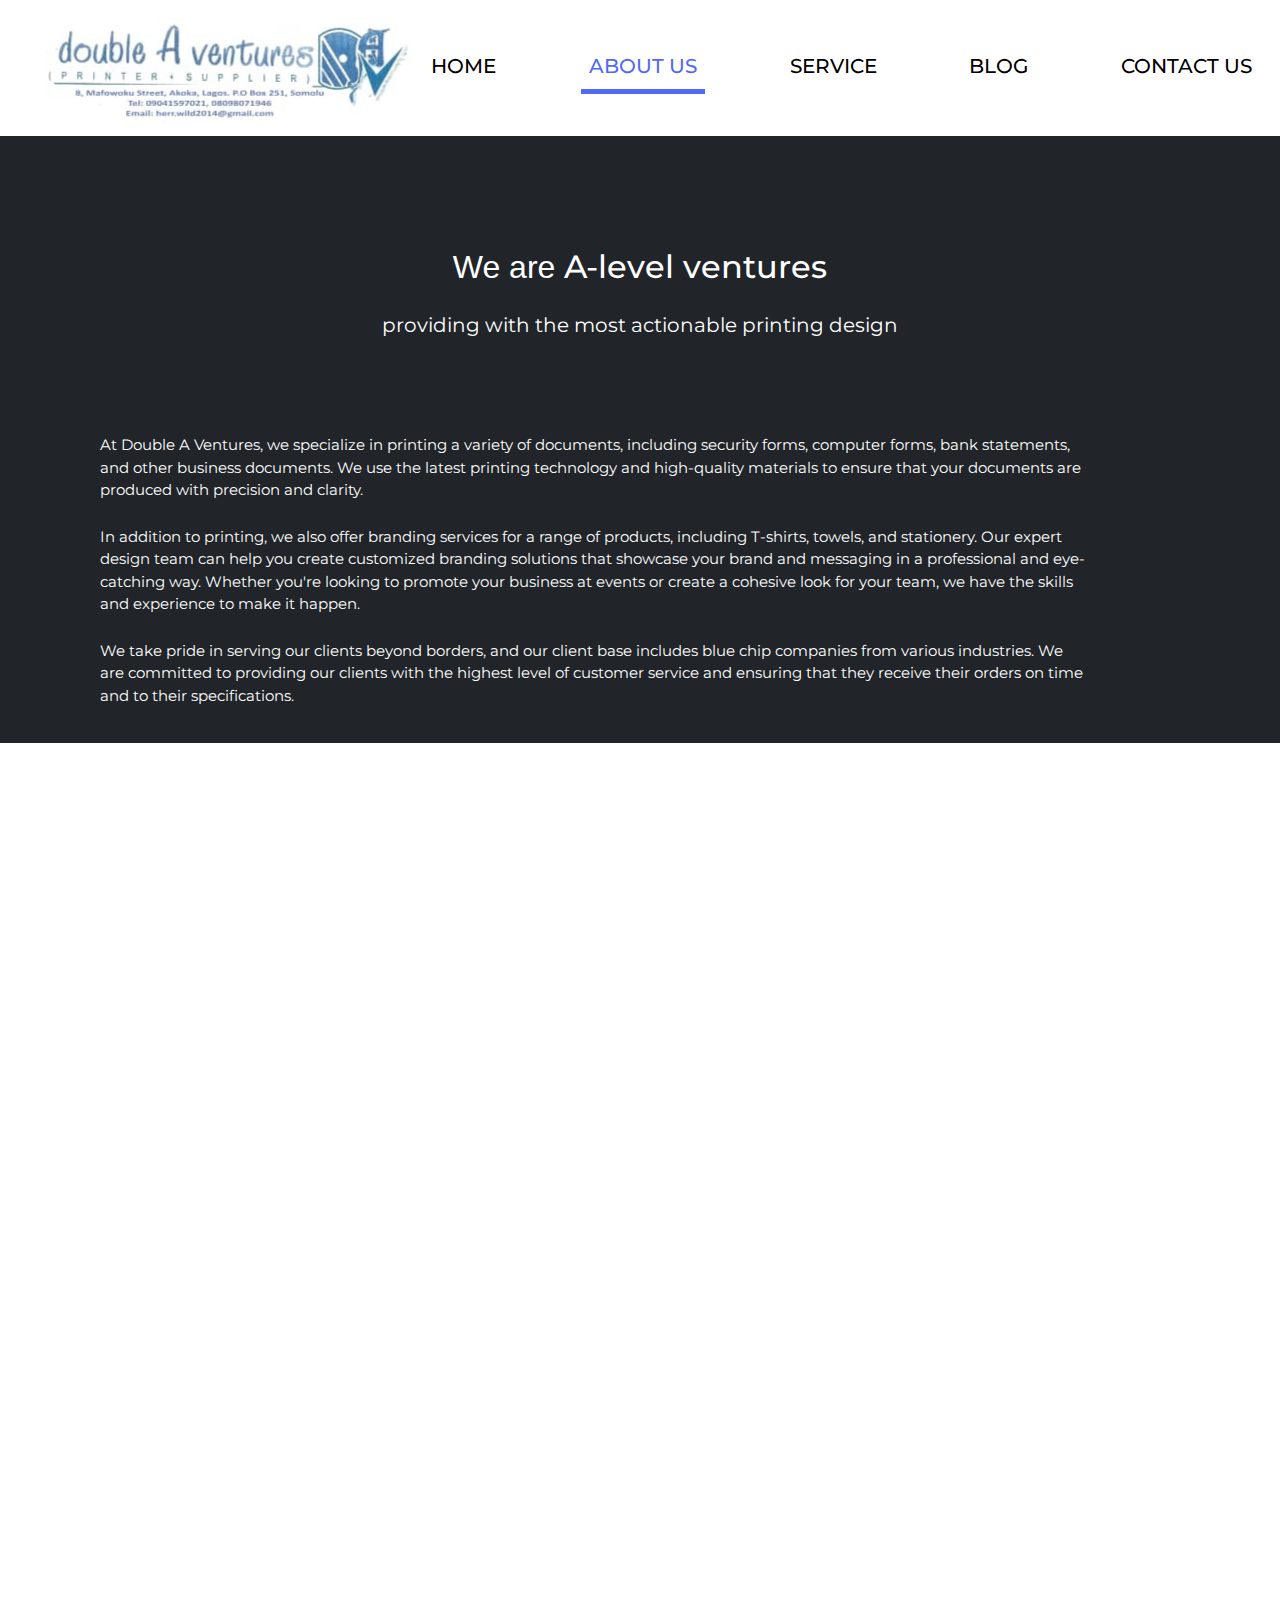
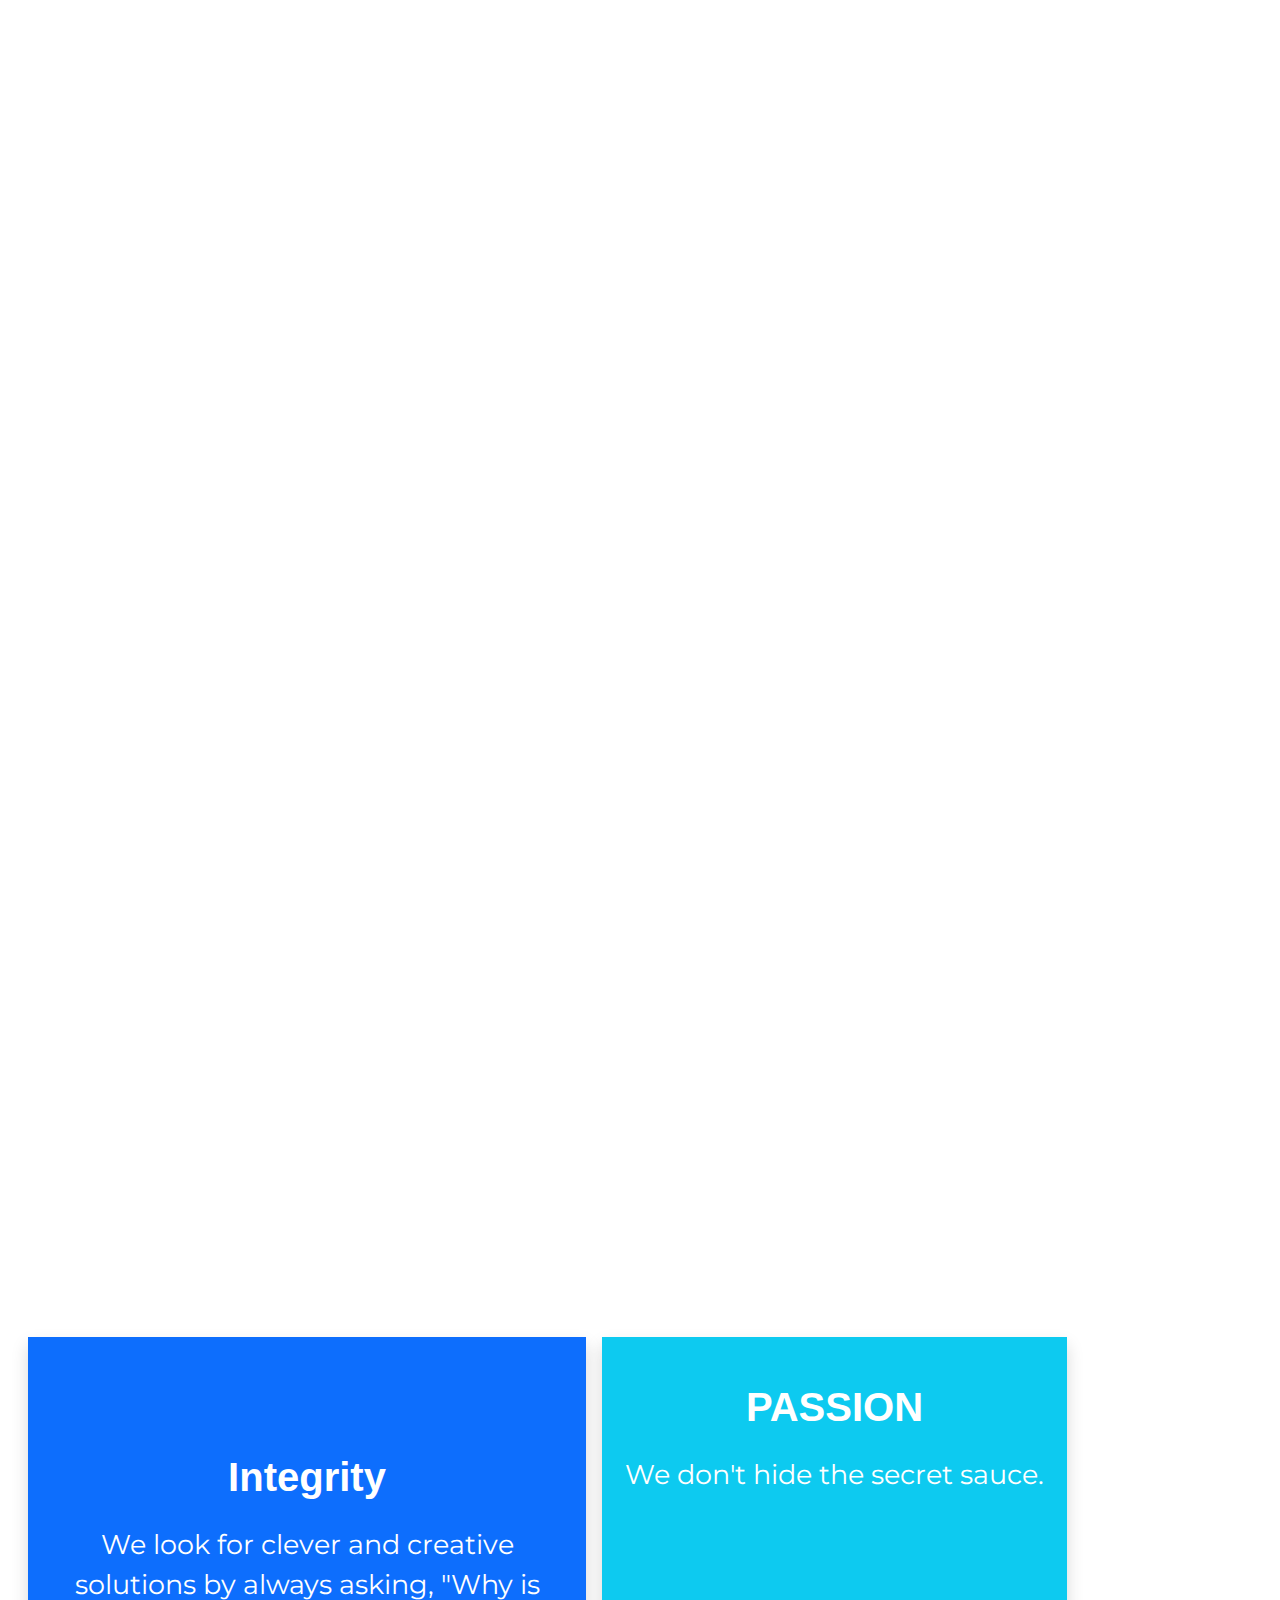
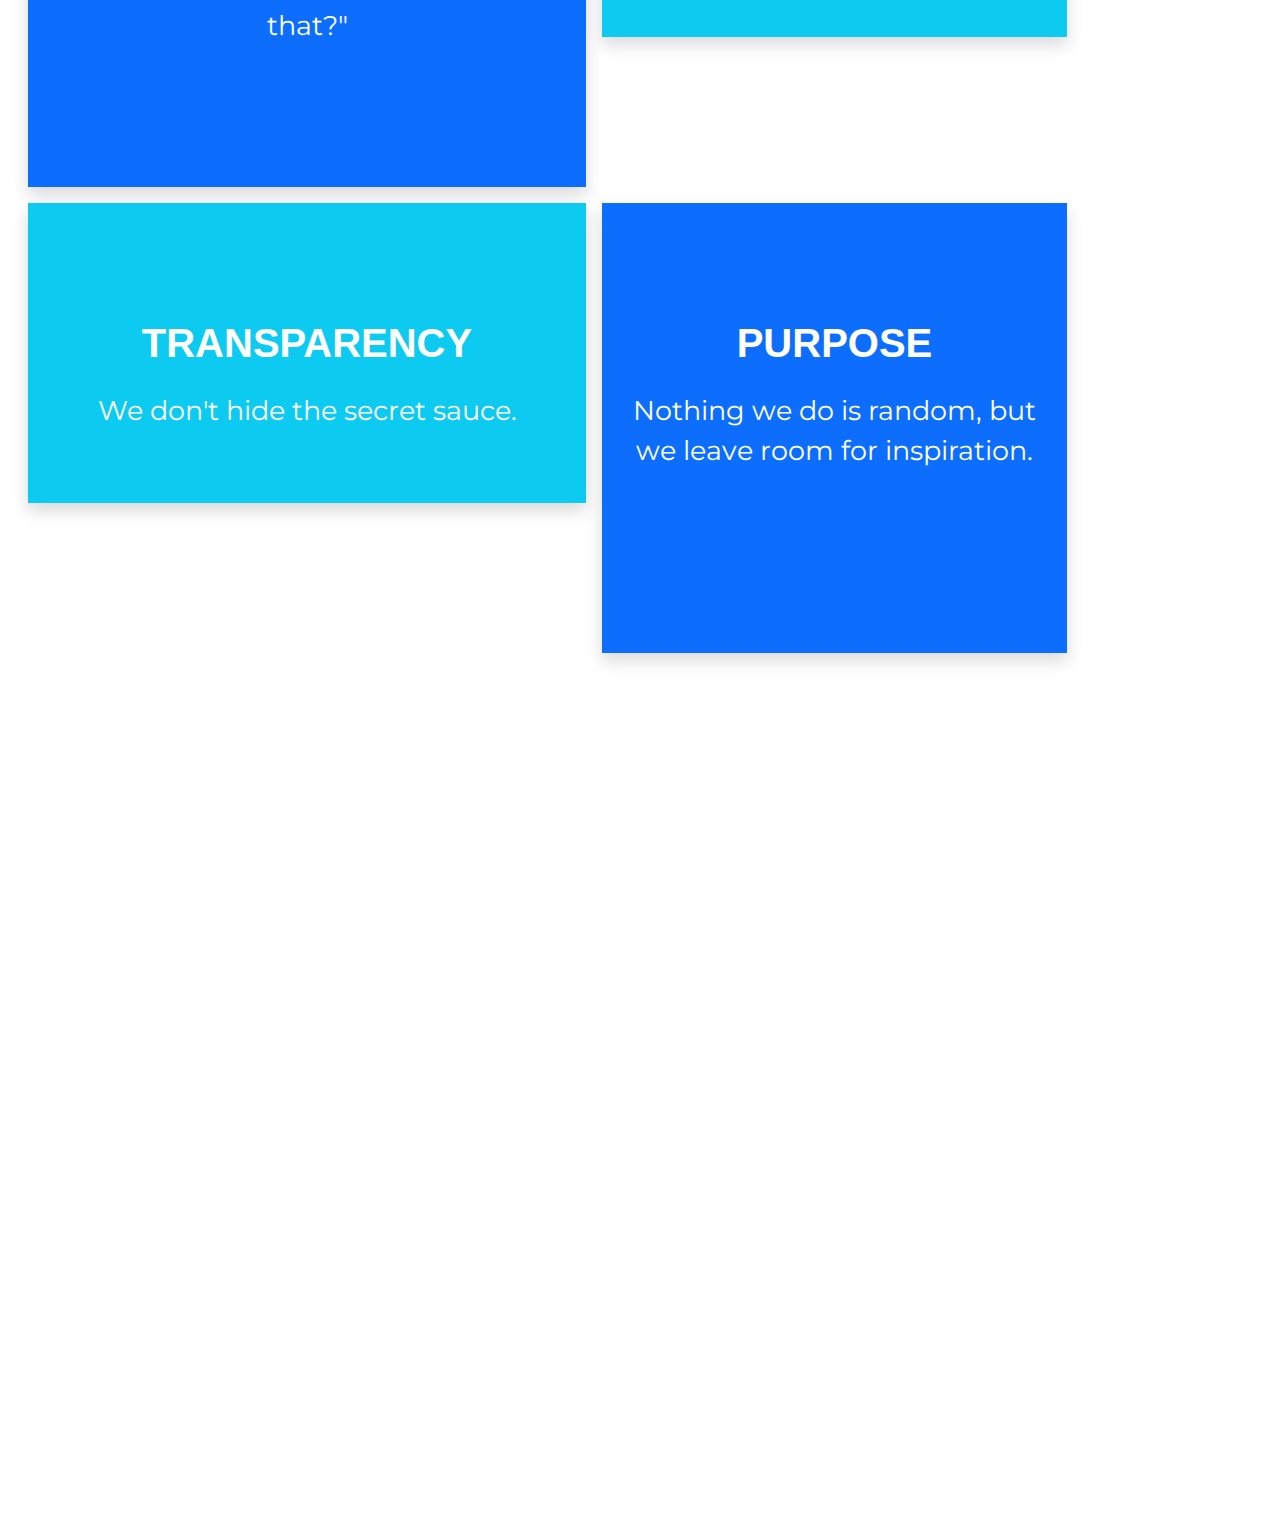
==== about.html @ 4f58f7a6 "completed" ====
<!DOCTYPE html>
<html lang="en">
<head>
    <meta charset="UTF-8">
    <meta http-equiv="X-UA-Compatible" content="IE=edge">
    <meta name="viewport" content="width=device-width, initial-scale=1.0">
    <title>Double-A-ventures</title>
    <link rel="stylesheet" href="https://cdn.jsdelivr.net/npm/bootstrap-icons@1.9.1/font/bootstrap-icons.css"
  integrity="sha384-xeJqLiuOvjUBq3iGOjvSQSIlwrpqjSHXpduPd6rQpuiM3f5/ijby8pCsnbu5S81n" crossorigin="anonymous" />
  <link href="https://cdn.jsdelivr.net/npm/bootstrap@5.0.2/dist/css/bootstrap.min.css" rel="stylesheet" integrity="sha384-EVSTQN3/azprG1Anm3QDgpJLIm9Nao0Yz1ztcQTwFspd3yD65VohhpuuCOmLASjC" crossorigin="anonymous">
  <link rel="preconnect" href="https://fonts.googleapis.com">
  <link rel="preconnect" href="https://fonts.gstatic.com" crossorigin>
  <!--Remix Icon-->
  <link href="https://cdn.jsdelivr.net/npm/remixicon@2.2.0/fonts/remixicon.css" rel="stylesheet">
  
  <!--Importing Montserat Font from google font. 300, 400, 500, 600, 800-->
  <link rel="preconnect" href="https://fonts.googleapis.com">
  <link rel="preconnect" href="https://fonts.gstatic.com" crossorigin>
  <link href="https://fonts.googleapis.com/css2?family=Montserrat:wght@300;400;500;600;800&display=swap"
  rel="stylesheet">
  <link rel="stylesheet" href="./assets/style/index.css">
  <link rel="stylesheet" href="./assets/style/about.css">
  <link href="assets/css/style.css" rel="stylesheet">



  <link href="./assets/images/1678299856452.jpg" rel="icon">
  <link href="./assets/images/1678299856452.jpg" rel="apple-touch-icon">




  <!-- Vendor CSS Files -->
  <link href="assets/vendor/aos/aos.css" rel="stylesheet">
  <link href="assets/vendor/bootstrap/css/bootstrap.min.css" rel="stylesheet">
  <link href="assets/vendor/bootstrap-icons/bootstrap-icons.css" rel="stylesheet">
  <link href="assets/vendor/boxicons/css/boxicons.min.css" rel="stylesheet">
  <link href="assets/vendor/glightbox/css/glightbox.min.css" rel="stylesheet">
  <link href="assets/vendor/remixicon/remixicon.css" rel="stylesheet">
  <link href="assets/vendor/swiper/swiper-bundle.min.css" rel="stylesheet">






  <body>
  <!--Nav Bar-->
  <nav class="navbar navbar-expand-lg">
    <div class="container-fluid d-flex">
      <header class="overflow-hidden d-flex justify-content-center align-items-center flex-grow-1 flex-lg-grow-0">
        <img src="./assets/images/1678299856452.jpg" alt="" class="animated">
      </header>
      <div
        class="onsmall-device d-flex flex-row justify-content-around align-items-center flex-grow-1 py-2 d-lg-none flex-wrap">
        <button class="navbar-toggler" type="button" data-bs-toggle="collapse" data-bs-target="#navbarNav">
          <span class="ri-menu-line fs-2 custom-icon menu-icon"></span>
        </button>
        <div class="d-sm-block d-lg-none service-nav">
          <a href="service.html">SERVICE</a>
        </div>
        <div class="d-sm-block d-lg-none contact-nav">
          <a href="contact.html">CONTACT</a>
        </div>
        <div class="d-sm-block d-lg-none phone-nav">
          <span class="ri-phone-line fs-3 custom-icon"></span>
        </div>
      </div>
      <div class="collapse navbar-collapse d-lg-flex" id="navbarNav">
        <ul class="navbar-nav d-lg-flex justify-content-between flex-grow-1 px-2">
          <li class="nav-item">
            <a class="nav-link  fs-5" href="index.html">HOME</a>
          </li>
          <li class="nav-item">
            <a class="nav-link active fs-5" href="about.html">ABOUT US</a>
          </li>
          <li class="nav-item">
            <a class="nav-link fs-5" href="service.html">SERVICE</a>
          </li>
          <li class="nav-item">
            <a class="nav-link fs-5" href="#">BLOG</a>
          </li>
          <li class="nav-item">
            <a class="nav-link fs-5" href="contact.html">CONTACT US</a>
          </li>
        </ul>
      </div>
    </div>
  </nav>


  <main class="">
<div class="fifth container-fluid bg-dark text-white py-3" data-aos="fade-up" data-aos-delay="200">
    <h3 class="text-center fs-2 pt-5 mt-5">We are <span>A-level ventures</span></h3>
    <p class="text-center pt-3" style="font-size: 20px;">providing with the most actionable printing design</p>

    <div class="d-lg-flex justify-content-around  seventh">

<div>
<img src="https://d1nuzn6tpp7gri.cloudfront.net/public/pictures/W1siZiIsIjIwMjEvMDUvMDUvMDUvNTUvNTMvNDAyZDVhOTEtZTMwMy00MTc0LTkyMTAtN2Q3YmQxMDM4ZmI1L0dyb3VwIDRAMngucG5nIl1d/9695760c59b32b16/Group%204%402x.png?name=Group+4%402x" alt="">

</div>
<div>
  <p class="py-lg-1 py-sm-2 px-sm-2 " style="padding-top: 30px;">At Double A Ventures, we specialize in printing a variety of documents, including security forms, computer forms, bank statements, and other business documents. We use the latest printing technology and high-quality materials to ensure that your documents are produced with precision and clarity.

  </p>
  <p class="py-lg-1   px-sm-2 ">In addition to printing, we also offer branding services for a range of products, including T-shirts, towels, and stationery. Our expert design team can help you create customized branding solutions that showcase your brand and messaging in a professional and eye-catching way. Whether you're looking to promote your business at events or create a cohesive look for your team, we have the skills and experience to make it happen.</p>
  <p class="py-lg-1  py-2 px-sm-2 ">We take pride in serving our clients beyond borders, and our client base includes blue chip companies from various industries. We are committed to providing our clients with the highest level of customer service and ensuring that they receive their orders on time and to their specifications.</p>

</div>

    </div>
</div>


<div class="eight container-fluid  mt-5" data-aos="fade-up">
  <h1 class="fs-1 text-center fw-bold">We are more than a printing agency</h1>
  <ol class="">
    <li>At Double A Ventures, we are more than just a printing agency. We are a full-service branding, printing, and marketing agency that specializes in helping businesses of all sizes achieve their goals. We take a holistic approach to our services, ensuring that every aspect of your branding and marketing strategy is covered.</li>
    
    <li>We pride ourselves on offering a range of services that go beyond just printing. In addition to printing, we also offer branding services for a range of products, including T-shirts, towels, and stationery. We can also help you with marketing services, such as social media management, email marketing, and content creation. Our goal is to be a one-stop-shop for all of your branding and marketing needs.</li>
    <li>At Double A Ventures, we are committed to providing our clients with the highest level of customer service. We understand that our clients are busy running their businesses, which is why we make the process as easy and hassle-free as possible. From the initial consultation to the final delivery, we will work with you every step of the way to ensure that your project is completed to your satisfaction.</li>
  
  </ol>
  </div>
  <div class="container row mx-lg-1" data-aos="fade-right">
<div class="col-lg-4 col-sm-6 py-sm-2">
<img src="https://images.pexels.com/photos/191430/pexels-photo-191430.jpeg?auto=compress&cs=tinysrgb&w=1260&h=750&dpr=2" alt="" class="img-fluid">

</div>
<div class="col-lg-4 col-sm-6 py-sm-2">
<img src="https://images.pexels.com/photos/428340/pexels-photo-428340.jpeg?auto=compress&cs=tinysrgb&w=600" alt="" class="img-fluid">

</div>
<div class="col-lg-4 col-sm-6 py-sm-2">
<img src="https://images.pexels.com/photos/1765033/pexels-photo-1765033.jpeg" alt="" class="img-fluid">
</div>

  </div>



  <div class="container mt-5 text-center tenth" data-aos="fade-left">
    <div class="section-title">
      <h2>Our story</h2>
    </div>
    <p class="pt-2"> Our story begins several years ago when a group of passionate professionals came together with a shared vision of creating a company that could help businesses of all sizes achieve their goals. We wanted to create a one-stop-shop for branding, printing, and marketing solutions that could meet the unique needs of each of our clients.</p>
    <p class="pt-2">Over time, we expanded our services to include a wide range of branding, printing, and marketing solutions. We invested in the latest technology and equipment to ensure that our clients always received the best quality products. We also hired a team of experienced professionals who shared our commitment to excellence and customer satisfaction.</p>
    <p class="pt-2">Today, Double A Ventures is a leading provider of branding, printing, and marketing solutions. We work with businesses of all sizes, from startups to blue chip companies, and we serve clients beyond borders. We are proud of our reputation for delivering exceptional service and quality products, and we are always looking for new ways to innovate and stay ahead of the curve.</p>


  </div>


  <div class="container-fluid" data-aos="fade-up">
    <div class="eleventh">
<h1 class="h1 text-center fw-bold">Some of the companies we've worked with</h1>
<div class="row twelve">


<img src="https://i-invdn-com.investing.com/logos/investing-com-logo-2022.png" alt="" class="">

    <img src="https://afshltd.com/wp-content/uploads/2020/12/cropped-afsh_logo_main.png" alt="" class="">

 
    <img src="[data-uri]" alt="" class="">


    <img src="https://www.toweraig.com/public/image/menu/logo/logo.png" alt="" class="">

<img src="https://www.learnafricaplc.com/img/logo.jpg" alt="" class="">


<img src="http://ngrwahum.com/views/default/skin/default/images/logo.png" alt="" class="">
<img src="[data-uri]" alt="" class="">


<img src="https://fangroup.com.ng/dev/wp-content/uploads/2020/10/ng-firsta-logo.png" alt="" class="">


<img src="https://www.nigerbiscuit.com/images/logo.png" alt="" class="">


<img src="https://www.nibbanksc.com/wp-content/uploads/2022/03/LOGO-SETS-AND-STYLE-01.png" alt="" class="">


<img src="[data-uri]" alt="" class="">

<img src="https://toyotanigeria.com/wp-content/uploads/2020/12/toyota-1.png" alt="" class="img-fluid">



  <img src="[data-uri]" alt="" class="img-fluid">

</div>
  </div>

  </div>



<div class="container p-4 d-lg-flex justify-content-around mt-5 thirteen shadow  " data-aos="fade-left">
<img src="https://www.yokellocal.com/hubfs/About/yokel-local-about-us-our-mission.jpg" alt="" class="img-fluid px-lg-5 ">
  <div >
<h2 class="h2 text-info fw-bold pt-2">OUR MISSION</h2>
<hr>
<p class="pt-2 fs-4">As an ROI-focused Printing agency, we help businesses grow through online education, training, collaboration, and execution.</p>
<p class="pt-4">We experience success through the success of our clients.</p>
    </div>
  </div>


<div class="container text-center mt-5 fourteen mb-5"data-aos="fade-right">
<h5 class="h3 text-primary fw-bold"> Our core values</h5>
<p>Our principles are the core of Yokel Local. They help drive every decision we make and every interaction we have with our clients.</p>
 

</div>



<div class="container row mx-sm-2 shift ">

<div class="text-center bg-primary shadow p-3 col-lg-6 m-lg-2  mb-sm-2 tall col-sm-7">
  <h1 class="h1 text-white pb-3 drop fw-bold text-capitalize" >Integrity</h1>
  <p class="text-white drop">We look for clever and creative solutions by always asking, "Why is that?"</p>
</div>

<div class="text-center bg-info p-3 col-lg-5 m-lg-2  col-sm-7 mb-sm-2 short shadow">
  <h1 class="h1 text-white pb-3 drop-2 fw-bold text-capitalize">PASSION</h1>
  <p class="text-white drop-2">We don't hide the secret sauce.</p>
</div>


<div class="text-center bg-info p-3 col-lg-6 m-lg-2 col-sm-7 mb-sm-2 short shadow ">
  <h1 class="h1 text-white pb-3 drop fw-bold text-capitalize ">TRANSPARENCY</h1>
  <p class="text-white drop">We don't hide the secret sauce.</p>
</div>


<div class="text-center bg-primary p-3 col-lg-5 m-lg-2 col-sm-7 mb-sm-3 tall shadow" >
  <h1 class="h1 text-white pb-3 drop fw-bold text-capitalize">PURPOSE</h1>
  <p class="text-white drop">Nothing we do is random, but we leave room for inspiration.</p>
</div>


</div>



<article class="container  d-lg-flex px-lg-0 py-5" data-aos="fade-up">
  <div class="row overflow-hidden">
    <div class="col-12 col-lg-6">
      <div class="shadow p-3">
      <p>
        <span class="fs-2 fw-bold d-block py-2">Subscribe Today</span>
        Stay up to date on new product releases, receive exclusive
        savings, product and gear giveaways, and much more. Simply join by
        filling out the fields below.
      </p>
      <form class="border contact-form p-3">
        <label for="user-email" class="ps-1">Email</label>
        <input
          type="email"
          name="email"
          id="user-email"
          class="form-control"
        />
        <label for="zip-code" class="ps-1 mt-3">Zip Code</label>
        <input
          type="number"
          name="zipCode"
          id="zip-code"
          class="form-control"
        />
        <button
          id="signUpBtn"
          class="btn-lg my-3 px-4 py-2 btn-theme-control btn-outline-primary "
        >
          Sign up
        </button>
      </form>
      </div>
    </div>

    <div class="col-12 col-lg-6">
      <img src="https://thumbs.dreamstime.com/b/printing-machine-26998051.jpg" class="contact-img" />
    </div>
  </div>
</article>
<!--Last Article-->

<footer id="footer" data-aos="fade-right">

   

  <div class="footer-top">
    <div class="container">
      <div class="row">

        <div class="col-lg-3 col-md-6 footer-contact">
          <h3>A-level-ventures</h3>
          
            <strong>Phone:</strong> 09041597021<br>
            <strong>Email:</strong> herr.wild2014@gmail.com<br>
          </p>
        </div>

        <div class="col-lg-3 col-md-6 footer-links">
          <h4>What we do</h4>
          <ul>
            <li><i class="bx bx-chevron-right"></i> <a href="#">Car branding</a></li>
            <li><i class="bx bx-chevron-right"></i> <a href="#">Finishing </a></li>
            <li><i class="bx bx-chevron-right"></i> <a href="#">Printing</a></li>
            <li><i class="bx bx-chevron-right"></i> <a href="#">Bill-board branding</a></li>
            <li><i class="bx bx-chevron-right"></i> <a href="#">Co-operate gift items</a></li>
          </ul>
        </div>

        <div class="col-lg-3 col-md-6 footer-links">
          <h4>Contact Us</h4>
          <ul>
            <li><i class="bx bx-chevron-right"></i> <a href="#">09041597021</a></li>
            <li><i class="bx bx-chevron-right"></i> <a href="#">08098071946</a></li>
            <li><i class="bx bx-chevron-right"></i> <a href="#">Whatsapp(09041597021)</a></li>
            <li><i class="bx bx-chevron-right"></i> <a href="#">herr.wild2014@gmail.com</a></li>
            <li><i class="bx bx-chevron-right"></i> <a href="#">Graphic Design</a></li>
          </ul>
        </div>

        <div class="col-lg-3 col-md-6 footer-links">
          <h4>Our Social Networks</h4>
          <p>Cras fermentum odio eu feugiat lide par naso tierra videa magna derita valies</p>
          <div class="social-links mt-3">
            <a href="#" class="twitter"><i class="bx bxl-twitter"></i></a>
            <a href="#" class="facebook"><i class="bx bxl-facebook"></i></a>
            <a href="#" class="instagram"><i class="bx bxl-instagram"></i></a>
            <a href="#" class="google-plus"><i class="bx bxl-skype"></i></a>
            <a href="#" class="linkedin"><i class="bx bxl-linkedin"></i></a>
          </div>
        </div>

      </div>
    </div>
  </div>

 
</footer><!-- End Footer -->

  </main>





  <div id="preloader"></div>
  <a href="#" class="back-to-top d-flex align-items-center justify-content-center"><i class="bi bi-arrow-up-short"></i></a>

  <!-- Vendor JS Files -->
  <script src="assets/vendor/aos/aos.js"></script>
  <script src="assets/vendor/bootstrap/js/bootstrap.bundle.min.js"></script>
  <script src="assets/vendor/glightbox/js/glightbox.min.js"></script>
  <script src="assets/vendor/isotope-layout/isotope.pkgd.min.js"></script>
  <script src="assets/vendor/swiper/swiper-bundle.min.js"></script>
  <script src="assets/vendor/waypoints/noframework.waypoints.js"></script>
  <script src="assets/vendor/php-email-form/validate.js"></script>



  <script src="assets/js/main.js"></script>
  <!-- <script src="https://cdn.jsdelivr.net/npm/bootstrap@5.0.2/dist/js/bootstrap.bundle.min.js"
  integrity="sha384-MrcW6ZMFYlzcLA8Nl+NtUVF0sA7MsXsP1UyJoMp4YLEuNSfAP+JcXn/tWtIaxVXM"
  crossorigin="anonymous"></script> -->
    <script src="./assets/js/index.js"></script>
<body>
    
</body>
</html>
---- assets/style/index.css ----
* {
  margin: 0;
  padding: 0;
  box-sizing: border-box;
  font-family: Montserrat, sans-serif;
}
a{
  color: white;
}
:root {
  --primary-color: #5069f8;
  --light-color: white;
  --header-bg-color: rgba(225, 225, 225, 0);
  --dark-color: black;
}

a {
  text-decoration: none;
}

.navbar {
  background-color: var(--header-bg-color);
}

.navbar .navbar-nav .nav-link {
  color: var(--dark-color);
  font-weight: 500;
  text-decoration: none;
}

.navbar .navbar-nav .nav-link:hover,
.navbar .navbar-nav .nav-link.active{
    color: var(--primary-color);
    border-bottom: 5px solid var(--primary-color);
}

.service-nav,
.contact-nav {
  background-color: var(--primary-color);
  padding: 10px;
  color: var(--light-color);
}

.menu-icon {
  color: var(--primary-color);
}

.service-nav a,
.contact-nav a {
  text-decoration: none;
  color: var(--light-color);
}

.service-nav a:focus,
.contact-nav a:focus,
.service-nav a:active,
.contact-nav a:active {
  color: var(--light-color);
}

.service-nav:hover,
.contact-nav:hover {
  opacity: 0.4;
}

#entryBoard{
    border-bottom-right-radius: 100px;
    overflow: hidden;
}

#entryBoard .carousel-inner .carousel-item img{
    height: 500px;
    object-fit: cover;
}

#firstCarousel, #secondCarousel, #thirdCarousel{
    background-position: center;
    background-repeat: no-repeat;
    background-size: cover;
    height: 500px;
}

#firstCarousel{
    background-image: url("https://images.ctfassets.net/ao073xfdpkqn/5pNFR1PZXz1ihYVw3WQrg2/cd1ad5dbef39b75f4ab3ebcd4bc7f9d4/dark-colorful-booklets-2400x1600.jpg?w=1200&h=800&fm=avif");
}
#secondCarousel{
    background-image: url("https://images.pexels.com/photos/2983401/pexels-photo-2983401.jpeg?auto=compress&cs=tinysrgb&w=1260&h=750&dpr=1");
}
#thirdCarousel{
    background-image: url("https://images.pexels.com/photos/7015073/pexels-photo-7015073.jpeg?auto=compress&cs=tinysrgb&w=600");
}

.entry-board-btn{
    position: relative;
    width: 25vw;
    background-color: var(--primary-color);
    border-color: var(--light-color);
}

.carousel-btn{
    position: absolute;
    height: 500px;
}

@media (max-width: 992px) {
    .entry-board-btn{
        width: fit-content;
    }
}

.customAnimation{
    transform : translateX(-50px);
    opacity: 0;
    transition: all 0.5s;
}

.customAnimation:nth-child(1){
    transition-delay: 100ms;
}
.customAnimation:nth-child(2){
    transition-delay: 300ms;
}
.customAnimation:nth-child(50){
    transition-delay: 600ms;
}

.show{
    transform : translateX(0px);
    opacity: 1;
    transition: all 0.5s;
}

.carouselContentContainer{
    padding-left: 12vw;
    padding-right: 12vw;
}


/* Fawaz's Styling */

.first {
  background: url(https://images.ctfassets.net/ao073xfdpkqn/5pNFR1PZXz1ihYVw3WQrg2/cd1ad5dbef39b75f4ab3ebcd4bc7f9d4/dark-colorful-booklets-2400x1600.jpg?w=1200&h=800&fm=avif);
  background-repeat: no-repeat;
  background-position: center;
  background-size: cover;
  width: 100%;
  border-bottom-right-radius: 100px;
}
.third {
  background: url(https://img.freepik.com/free-vector/white-abstract-background_23-2148810113.jpg?size=626&ext=jpg&ga=GA1.2.329674883.1673356560&semt=ais);
  background-repeat: no-repeat;
  background-position: center;
  background-size: cover;
  width: 100%;
  border-bottom-right-radius: 100px;
}

.first p {
  max-width: 480px;
  margin: 0 auto;
  font-size: 20px;
}
.first button {
  border: none;
  cursor: pointer;
}

.first button:hover {
  background-color: rgb(252, 252, 252);
  transition: 0.3s ease-in-out;
}
.third h3 {
  font-size: 30px;
  font-weight: 700;
  color: rgb(87, 118, 255);
}
.fourth h3 {
  font-size: 30px;
  font-weight: 700;
  color: rgb(87, 118, 255);
}

button {
  background-color: white;
  color: black;
  border: none;
  padding: 10px 20px;
  border-radius: 5px;
  box-shadow: 0px 2px 2px rgba(0, 0, 0, 0.25);
  transition: background-color 0.2s ease;
}



.card:hover {
  transform: scale(1.03);
  transition: 0.3s ease-in-out;
  cursor: pointer;
}

.sixth {
  background: linear-gradient(
    90deg,
    rgba(255, 213, 210, 1) 0%,
    rgba(67, 57, 205, 1) 31%,
    rgba(218, 218, 218, 1) 93%,
    rgba(233, 235, 202, 1) 100%,
    rgba(219, 219, 219, 1) 100%
  );
}
.sixth p {
  width: 100%;
  color: rgb(255, 255, 255);
  font-size: 20px;
  font-weight: 800;
}
.special2:hover {
  transform: scale(1.06);
  border-radius: 50%;
  transition: 0.4s ease-in-out;
  cursor: pointer;
}
#special3:hover {
  transform: scale(1.06);
  border-radius: 50%;
  transition: 0.4s ease-in-out;
  cursor: pointer;
}
#special4:hover {
  transform: scale(1.06);
  border-radius: 50%;
  transition: 0.4s ease-in-out;
  cursor: pointer;
}

@media (min-width: 768px) {
  .second {
    background-color: rgba(32, 32, 32, 0.5);
    max-width: 550px;
    padding: 30px;
    margin: 0 auto;
  }
  #special {
    position: relative;
    left: 90px;
  }
  .sixth p {
    width: 70%;
    color: rgb(255, 255, 255);
    text-align: center;
    position: relative;
    left: 50px;
    font-size: 20px;
    font-weight: 800;
  }
}
---- assets/style/about.css ----
.fifth img{
    width: 100%;
}

.fifth:after{
    /* content: '';
    position: absolute;
    width: 60%;
    height: 45px;
    top: 840px;
    right: 0 ;
    left: 0; */
    /* border-top-right-radius: 250px; */
    /* background-color: rgb(255, 255, 255);
    transform: skewY(10deg); */
}
/* 
.fifth:before{
    content: '';
    position: absolute;
    width: 60%;
    height: 45px;
    top: 840px;
    left: 0;
    border-top-right-radius: 250px;
    background-color: rgb(255, 255, 255);
    transform: skewY(10deg);
} */

.eight ol{
    padding-top: 20px;
}
.eight ol li{
    padding-bottom: 10px;
}
.tall{
    background-color: linear-gradient(90deg, rgba(136,136,136,1) 0%, rgba(70,69,69,1) 4%, rgba(70,69,69,1) 8%, rgba(63,62,62,1) 33%, rgba(63,62,62,1) 95%);
}
@media(max-width:768px){
    .eleventh img{
        width: 5%;
    }

    .twelve{
        display: flex;
        flex-wrap: wrap;
        justify-content: space-around;
        padding-top: 30px;
    }
    .twelve img{
        width: 20%;
        object-fit: contain;
    }
    .tall{
        margin-bottom: 20px;
    }
    .short{
        margin-bottom: 20px;
    }
}

@media(min-width:768px){
    .fifth img{
        width: 100%;
    }
    .tenth{
        max-width: 700px;
        margin: 0 auto;
    }
    .fifth p{
        font-size: 15px;

    
    }
    .seventh{
        margin-top: 90px;
    }
    .seventh p{
        width: 80%;
        position: relative;
        left: 80px;
    }
    .eight{
        max-width: 700px;
        margin: 0 auto;
    }
    .eleventh{
        max-width: 900px;
        margin: 0 auto;
        padding-top: 50px;
    }
    .twelve{
        display: flex;
        flex-wrap: wrap;
        justify-content: space-around;
    }
    .twelve img{
        width: 20%;
        object-fit: contain;
    }
    .thirteen img{
        width: 50%;
        object-fit: contain;
        padding-right: 80px;
        
    }
    .thirteen p{
        width: 90%;
        padding-left: 70px;
      
    }
    .thirteen h2{
        padding-left: 70px;
    }
    .fourteen p{
        max-width: 600px;
        margin: 0 auto;
    }
    .tall{
        height: 450px;
        font-size: 27px;
    }
    .short{
        height: 300px;
        font-size: 27px;
    }
    .drop{
        position: relative;
        top: 100px; 
        
    }
    .drop-2{
        position: relative;
        top: 30px;
    }
    .shift div{
        margin-left: 160px;
    }
    
}
---- assets/css/style.css ----
/**
* Template Name: Arsha
* Updated: Mar 10 2023 with Bootstrap v5.2.3
* Template URL: https://bootstrapmade.com/arsha-free-bootstrap-html-template-corporate/
* Author: BootstrapMade.com
* License: https://bootstrapmade.com/license/
*/

/*--------------------------------------------------------------
# General
--------------------------------------------------------------*/
body {
  font-family: "Open Sans", sans-serif;
  color: #444444;
}

a {
  color: #47b2e4;
  text-decoration: none;
}

a:hover {
  color: #73c5eb;
  text-decoration: none;
}

h1,
h2,
h3,
h4,
h5,
h6 {
  font-family: "Jost", sans-serif;
}

/*--------------------------------------------------------------
# Preloader
--------------------------------------------------------------*/
#preloader {
  position: fixed;
  top: 0;
  left: 0;
  right: 0;
  bottom: 0;
  z-index: 9999;
  overflow: hidden;
  background: #37517e;
}

#preloader:before {
  content: "";
  position: fixed;
  top: calc(50% - 30px);
  left: calc(50% - 30px);
  border: 6px solid #37517e;
  border-top-color: #fff;
  border-bottom-color: #fff;
  border-radius: 50%;
  width: 60px;
  height: 60px;
  animation: animate-preloader 1s linear infinite;
}

@keyframes animate-preloader {
  0% {
    transform: rotate(0deg);
  }

  100% {
    transform: rotate(360deg);
  }
}

/*--------------------------------------------------------------
# Back to top button
--------------------------------------------------------------*/
.back-to-top {
  position: fixed;
  visibility: hidden;
  opacity: 0;
  right: 15px;
  bottom: 15px;
  z-index: 996;
  background: #47b2e4;
  width: 40px;
  height: 40px;
  border-radius: 50px;
  transition: all 0.4s;
}

.back-to-top i {
  font-size: 24px;
  color: #fff;
  line-height: 0;
}

.back-to-top:hover {
  background: #6bc1e9;
  color: #fff;
}

.back-to-top.active {
  visibility: visible;
  opacity: 1;
}

/*--------------------------------------------------------------
# Header
--------------------------------------------------------------*/
#header {
  transition: all 0.5s;
  z-index: 997;
  padding: 15px 0;
}

#header.header-scrolled,
#header.header-inner-pages {
  background: rgba(40, 58, 90, 0.9);
}

#header .logo {
  font-size: 30px;
  margin: 0;
  padding: 0;
  line-height: 1;
  font-weight: 500;
  letter-spacing: 2px;
  text-transform: uppercase;
}

#header .logo a {
  color: #fff;
}

#header .logo img {
  max-height: 40px;
}

/*--------------------------------------------------------------
# Navigation Menu
--------------------------------------------------------------*/
/**
* Desktop Navigation 
*/




@media (max-width: 1366px) {
  

  
}

/**
* Mobile Navigation 
*/



@media (max-width: 991px) {
 
  
}

.navbar-mobile {
  position: fixed;
  overflow: hidden;
  top: 0;
  right: 0;
  left: 0;
  bottom: 0;
  background: rgba(40, 58, 90, 0.9);
  transition: 0.3s;
  z-index: 999;
}

.navbar-mobile .mobile-nav-toggle {
  position: absolute;
  top: 15px;
  right: 15px;
}

.navbar-mobile ul {
  display: block;
  position: absolute;
  top: 55px;
  right: 15px;
  bottom: 15px;
  left: 15px;
  padding: 10px 0;
  border-radius: 10px;
  background-color: #fff;
  overflow-y: auto;
  transition: 0.3s;
}

.navbar-mobile a,
.navbar-mobile a:focus {
  padding: 10px 20px;
  font-size: 15px;
  color: #37517e;
}

.navbar-mobile a:hover,
.navbar-mobile .active,
.navbar-mobile li:hover>a {
  color: #47b2e4;
}

.navbar-mobile .getstarted,
.navbar-mobile .getstarted:focus {
  margin: 15px;
  color: #37517e;
}

.navbar-mobile .dropdown ul {
  position: static;
  display: none;
  margin: 10px 20px;
  padding: 10px 0;
  z-index: 99;
  opacity: 1;
  visibility: visible;
  background: #fff;
  box-shadow: 0px 0px 30px rgba(127, 137, 161, 0.25);
}

.navbar-mobile .dropdown ul li {
  min-width: 200px;
}

.navbar-mobile .dropdown ul a {
  padding: 10px 20px;
}

.navbar-mobile .dropdown ul a i {
  font-size: 12px;
}

.navbar-mobile .dropdown ul a:hover,
.navbar-mobile .dropdown ul .active:hover,
.navbar-mobile .dropdown ul li:hover>a {
  color: #47b2e4;
}

.navbar-mobile .dropdown>.dropdown-active {
  display: block;
}

/*--------------------------------------------------------------
# Hero Section
--------------------------------------------------------------*/
#hero {
  width: 100%;
  height: 80vh;
  background: #37517e;
}

#hero .container {
  padding-top: 72px;
}

#hero h1 {
  margin: 0 0 10px 0;
  font-size: 48px;
  font-weight: 700;
  line-height: 56px;
  color: #fff;
}

#hero h2 {
  color: rgba(255, 255, 255, 0.6);
  margin-bottom: 50px;
  font-size: 24px;
}

#hero .btn-get-started {
  font-family: "Jost", sans-serif;
  font-weight: 500;
  font-size: 16px;
  letter-spacing: 1px;
  display: inline-block;
  padding: 10px 28px 11px 28px;
  border-radius: 50px;
  transition: 0.5s;
  margin: 10px 0 0 0;
  color: #fff;
  background: #47b2e4;
}

#hero .btn-get-started:hover {
  background: #209dd8;
}

#hero .btn-watch-video {
  font-size: 16px;
  display: flex;
  align-items: center;
  transition: 0.5s;
  margin: 10px 0 0 25px;
  color: #fff;
  line-height: 1;
}

#hero .btn-watch-video i {
  line-height: 0;
  color: #fff;
  font-size: 32px;
  transition: 0.3s;
  margin-right: 8px;
}

#hero .btn-watch-video:hover i {
  color: #47b2e4;
}

#hero .animated {
  animation: up-down 2s ease-in-out infinite alternate-reverse both;
}

@media (max-width: 991px) {
  #hero {
    height: 100vh;
    text-align: center;
  }

  #hero .animated {
    animation: none;
  }

  #hero .hero-img {
    text-align: center;
  }

  #hero .hero-img img {
    width: 50%;
  }
}

@media (max-width: 768px) {
  #hero h1 {
    font-size: 28px;
    line-height: 36px;
  }

  #hero h2 {
    font-size: 18px;
    line-height: 24px;
    margin-bottom: 30px;
  }

  #hero .hero-img img {
    width: 70%;
  }
}

@media (max-width: 575px) {
  #hero .hero-img img {
    width: 80%;
  }

  #hero .btn-get-started {
    font-size: 16px;
    padding: 10px 24px 11px 24px;
  }
}

@keyframes up-down {
  0% {
    transform: translateY(10px);
  }

  100% {
    transform: translateY(-10px);
  }
}

/*--------------------------------------------------------------
# Sections General
--------------------------------------------------------------*/
section {
  padding: 60px 0;
  overflow: hidden;
}

.section-bg {
  background-color: #f3f5fa;
}

.section-title {
  text-align: center;
  padding-bottom: 30px;
}

.section-title h2 {
  font-size: 32px;
  font-weight: bold;
  text-transform: uppercase;
  margin-bottom: 20px;
  padding-bottom: 20px;
  position: relative;
  color: #37517e;
}

.section-title h2::before {
  content: "";
  position: absolute;
  display: block;
  width: 120px;
  height: 1px;
  background: #ddd;
  bottom: 1px;
  left: calc(50% - 60px);
}

.section-title h2::after {
  content: "";
  position: absolute;
  display: block;
  width: 40px;
  height: 3px;
  background: #47b2e4;
  bottom: 0;
  left: calc(50% - 20px);
}

.section-title p {
  margin-bottom: 0;
}

/*--------------------------------------------------------------
# Clients
--------------------------------------------------------------*/
.clients {
  padding: 12px 0;
  text-align: center;
}

.clients img {
  max-width: 45%;
  transition: all 0.4s ease-in-out;
  display: inline-block;
  padding: 15px 0;
  filter: grayscale(100);
}

.clients img:hover {
  filter: none;
  transform: scale(1.1);
}

@media (max-width: 768px) {
  .clients img {
    max-width: 40%;
  }
}

/*--------------------------------------------------------------
# About Us
--------------------------------------------------------------*/
.about .content h3 {
  font-weight: 600;
  font-size: 26px;
}

.about .content ul {
  list-style: none;
  padding: 0;
}

.about .content ul li {
  padding-left: 28px;
  position: relative;
}

.about .content ul li+li {
  margin-top: 10px;
}

.about .content ul i {
  position: absolute;
  left: 0;
  top: 2px;
  font-size: 20px;
  color: #47b2e4;
  line-height: 1;
}

.about .content p:last-child {
  margin-bottom: 0;
}

.about .content .btn-learn-more {
  font-family: "Poppins", sans-serif;
  font-weight: 500;
  font-size: 14px;
  letter-spacing: 1px;
  display: inline-block;
  padding: 12px 32px;
  border-radius: 4px;
  transition: 0.3s;
  line-height: 1;
  color: #47b2e4;
  animation-delay: 0.8s;
  margin-top: 6px;
  border: 2px solid #47b2e4;
}

.about .content .btn-learn-more:hover {
  background: #47b2e4;
  color: #fff;
  text-decoration: none;
}

/*--------------------------------------------------------------
# Why Us
--------------------------------------------------------------*/
.why-us .content {
  padding: 60px 100px 0 100px;
}

.why-us .content h3 {
  font-weight: 400;
  font-size: 34px;
  color: #37517e;
}

.why-us .content h4 {
  font-size: 20px;
  font-weight: 700;
  margin-top: 5px;
}

.why-us .content p {
  font-size: 15px;
  color: #848484;
}

.why-us .img {
  background-size: contain;
  background-repeat: no-repeat;
  background-position: center center;
}

.why-us .accordion-list {
  padding: 0 100px 60px 100px;
}

.why-us .accordion-list ul {
  padding: 0;
  list-style: none;
}

.why-us .accordion-list li+li {
  margin-top: 15px;
}

.why-us .accordion-list li {
  padding: 20px;
  background: #fff;
  border-radius: 4px;
}

.why-us .accordion-list a {
  display: block;
  position: relative;
  font-family: "Poppins", sans-serif;
  font-size: 16px;
  line-height: 24px;
  font-weight: 500;
  padding-right: 30px;
  outline: none;
  cursor: pointer;
}

.why-us .accordion-list span {
  color: #47b2e4;
  font-weight: 600;
  font-size: 18px;
  padding-right: 10px;
}

.why-us .accordion-list i {
  font-size: 24px;
  position: absolute;
  right: 0;
  top: 0;
}

.why-us .accordion-list p {
  margin-bottom: 0;
  padding: 10px 0 0 0;
}

.why-us .accordion-list .icon-show {
  display: none;
}

.why-us .accordion-list a.collapsed {
  color: #343a40;
}

.why-us .accordion-list a.collapsed:hover {
  color: #47b2e4;
}

.why-us .accordion-list a.collapsed .icon-show {
  display: inline-block;
}

.why-us .accordion-list a.collapsed .icon-close {
  display: none;
}

@media (max-width: 1024px) {

  .why-us .content,
  .why-us .accordion-list {
    padding-left: 0;
    padding-right: 0;
  }
}

@media (max-width: 992px) {
  .why-us .img {
    min-height: 400px;
  }

  .why-us .content {
    padding-top: 30px;
  }

  .why-us .accordion-list {
    padding-bottom: 30px;
  }
}

@media (max-width: 575px) {
  .why-us .img {
    min-height: 200px;
  }
}

/*--------------------------------------------------------------
# Skills
--------------------------------------------------------------*/
.skills .content h3 {
  font-weight: 700;
  font-size: 32px;
  color: #37517e;
  font-family: "Poppins", sans-serif;
}

.skills .content ul {
  list-style: none;
  padding: 0;
}

.skills .content ul li {
  padding-bottom: 10px;
}

.skills .content ul i {
  font-size: 20px;
  padding-right: 4px;
  color: #47b2e4;
}

.skills .content p:last-child {
  margin-bottom: 0;
}

.skills .progress {
  height: 60px;
  display: block;
  background: none;
  border-radius: 0;
}

.skills .progress .skill {
  padding: 0;
  margin: 0 0 6px 0;
  text-transform: uppercase;
  display: block;
  font-weight: 600;
  font-family: "Poppins", sans-serif;
  color: #37517e;
}

.skills .progress .skill .val {
  float: right;
  font-style: normal;
}

.skills .progress-bar-wrap {
  background: #e8edf5;
  height: 10px;
}

.skills .progress-bar {
  width: 1px;
  height: 10px;
  transition: 0.9s;
  background-color: #4668a2;
}

/*--------------------------------------------------------------
# Services
--------------------------------------------------------------*/
.services .icon-box {
  box-shadow: 0px 0 25px 0 rgba(0, 0, 0, 0.1);
  padding: 50px 30px;
  transition: all ease-in-out 0.4s;
  background: #fff;
}

.services .icon-box .icon {
  margin-bottom: 10px;
}

.services .icon-box .icon i {
  color: #47b2e4;
  font-size: 36px;
  transition: 0.3s;
}

.services .icon-box h4 {
  font-weight: 500;
  margin-bottom: 15px;
  font-size: 24px;
}

.services .icon-box h4 a {
  color: #37517e;
  transition: ease-in-out 0.3s;
}

.services .icon-box p {
  line-height: 24px;
  font-size: 14px;
  margin-bottom: 0;
}

.services .icon-box:hover {
  transform: translateY(-10px);
}

.services .icon-box:hover h4 a {
  color: #47b2e4;
}

/*--------------------------------------------------------------
# Cta
--------------------------------------------------------------*/
.cta {
  background: linear-gradient(rgba(40, 58, 90, 0.9), rgba(40, 58, 90, 0.9)), url("../img/cta-bg.jpg") fixed center center;
  background-size: cover;
  padding: 120px 0;
}

.cta h3 {
  color: #fff;
  font-size: 28px;
  font-weight: 700;
}

.cta p {
  color: #fff;
}

.cta .cta-btn {
  font-family: "Jost", sans-serif;
  font-weight: 500;
  font-size: 16px;
  letter-spacing: 1px;
  display: inline-block;
  padding: 12px 40px;
  border-radius: 50px;
  transition: 0.5s;
  margin: 10px;
  border: 2px solid #fff;
  color: #fff;
}

.cta .cta-btn:hover {
  background: #47b2e4;
  border: 2px solid #47b2e4;
}

@media (max-width: 1024px) {
  .cta {
    background-attachment: scroll;
  }
}

@media (min-width: 769px) {
  .cta .cta-btn-container {
    display: flex;
    align-items: center;
    justify-content: flex-end;
  }
}

/*--------------------------------------------------------------
# Portfolio
--------------------------------------------------------------*/
.portfolio #portfolio-flters {
  list-style: none;
  margin-bottom: 20px;
}

.portfolio #portfolio-flters li {
  cursor: pointer;
  display: inline-block;
  margin: 10px 5px;
  font-size: 15px;
  font-weight: 500;
  line-height: 1;
  color: #444444;
  transition: all 0.3s;
  padding: 8px 20px;
  border-radius: 50px;
  font-family: "Poppins", sans-serif;
}

.portfolio #portfolio-flters li:hover,
.portfolio #portfolio-flters li.filter-active {
  background: #47b2e4;
  color: #fff;
}

.portfolio .portfolio-item {
  margin-bottom: 30px;
}

.portfolio .portfolio-item .portfolio-img {
  overflow: hidden;
}

.portfolio .portfolio-item .portfolio-img img {
  transition: all 0.6s;
}

.portfolio .portfolio-item .portfolio-info {
  opacity: 0;
  position: absolute;
  left: 15px;
  bottom: 0;
  z-index: 3;
  right: 15px;
  transition: all 0.3s;
  background: rgba(55, 81, 126, 0.8);
  padding: 10px 15px;
}

.portfolio .portfolio-item .portfolio-info h4 {
  font-size: 18px;
  color: #fff;
  font-weight: 600;
  color: #fff;
  margin-bottom: 0px;
}

.portfolio .portfolio-item .portfolio-info p {
  color: #f9fcfe;
  font-size: 14px;
  margin-bottom: 0;
}

.portfolio .portfolio-item .portfolio-info .preview-link,
.portfolio .portfolio-item .portfolio-info .details-link {
  position: absolute;
  right: 40px;
  font-size: 24px;
  top: calc(50% - 18px);
  color: #fff;
  transition: 0.3s;
}

.portfolio .portfolio-item .portfolio-info .preview-link:hover,
.portfolio .portfolio-item .portfolio-info .details-link:hover {
  color: #47b2e4;
}

.portfolio .portfolio-item .portfolio-info .details-link {
  right: 10px;
}

.portfolio .portfolio-item:hover .portfolio-img img {
  transform: scale(1.15);
}

.portfolio .portfolio-item:hover .portfolio-info {
  opacity: 1;
}

/*--------------------------------------------------------------
# Portfolio Details
--------------------------------------------------------------*/
.portfolio-details {
  padding-top: 40px;
}

.portfolio-details .portfolio-details-slider img {
  width: 100%;
}

.portfolio-details .portfolio-details-slider .swiper-pagination {
  margin-top: 20px;
  position: relative;
}

.portfolio-details .portfolio-details-slider .swiper-pagination .swiper-pagination-bullet {
  width: 12px;
  height: 12px;
  background-color: #fff;
  opacity: 1;
  border: 1px solid #47b2e4;
}

.portfolio-details .portfolio-details-slider .swiper-pagination .swiper-pagination-bullet-active {
  background-color: #47b2e4;
}

.portfolio-details .portfolio-info {
  padding: 30px;
  box-shadow: 0px 0 30px rgba(55, 81, 126, 0.08);
}

.portfolio-details .portfolio-info h3 {
  font-size: 22px;
  font-weight: 700;
  margin-bottom: 20px;
  padding-bottom: 20px;
  border-bottom: 1px solid #eee;
}

.portfolio-details .portfolio-info ul {
  list-style: none;
  padding: 0;
  font-size: 15px;
}

.portfolio-details .portfolio-info ul li+li {
  margin-top: 10px;
}

.portfolio-details .portfolio-description {
  padding-top: 30px;
}

.portfolio-details .portfolio-description h2 {
  font-size: 26px;
  font-weight: 700;
  margin-bottom: 20px;
}

.portfolio-details .portfolio-description p {
  padding: 0;
}

/*--------------------------------------------------------------
# Team
--------------------------------------------------------------*/
.team .member {
  position: relative;
  box-shadow: 0px 2px 15px rgba(0, 0, 0, 0.1);
  padding: 30px;
  border-radius: 5px;
  background: #fff;
  transition: 0.5s;
  height: 100%;
}

.team .member .pic {
  overflow: hidden;
  width: 180px;
  border-radius: 50%;
}

.team .member .pic img {
  transition: ease-in-out 0.3s;
}

.team .member:hover {
  transform: translateY(-10px);
}

.team .member .member-info {
  padding-left: 30px;
}

.team .member h4 {
  font-weight: 700;
  margin-bottom: 5px;
  font-size: 20px;
  color: #37517e;
}

.team .member span {
  display: block;
  font-size: 15px;
  padding-bottom: 10px;
  position: relative;
  font-weight: 500;
}

.team .member span::after {
  content: "";
  position: absolute;
  display: block;
  width: 50px;
  height: 1px;
  background: #cbd6e9;
  bottom: 0;
  left: 0;
}

.team .member p {
  margin: 10px 0 0 0;
  font-size: 14px;
}

.team .member .social {
  margin-top: 12px;
  display: flex;
  align-items: center;
  justify-content: flex-start;
}

.team .member .social a {
  transition: ease-in-out 0.3s;
  display: flex;
  align-items: center;
  justify-content: center;
  border-radius: 50px;
  width: 32px;
  height: 32px;
  background: #eff2f8;
}

.team .member .social a i {
  color: #37517e;
  font-size: 16px;
  margin: 0 2px;
}

.team .member .social a:hover {
  background: #47b2e4;
}

.team .member .social a:hover i {
  color: #fff;
}

.team .member .social a+a {
  margin-left: 8px;
}

/*--------------------------------------------------------------
# Pricing
--------------------------------------------------------------*/
.pricing .row {
  padding-top: 40px;
}

.pricing .box {
  padding: 60px 40px;
  box-shadow: 0 3px 20px -2px rgba(20, 45, 100, 0.1);
  background: #fff;
  height: 100%;
  border-top: 4px solid #fff;
  border-radius: 5px;
}

.pricing h3 {
  font-weight: 500;
  margin-bottom: 15px;
  font-size: 20px;
  color: #37517e;
}

.pricing h4 {
  font-size: 48px;
  color: #37517e;
  font-weight: 400;
  font-family: "Jost", sans-serif;
  margin-bottom: 25px;
}

.pricing h4 sup {
  font-size: 28px;
}

.pricing h4 span {
  color: #47b2e4;
  font-size: 18px;
  display: block;
}

.pricing ul {
  padding: 20px 0;
  list-style: none;
  color: #999;
  text-align: left;
  line-height: 20px;
}

.pricing ul li {
  padding: 10px 0 10px 30px;
  position: relative;
}

.pricing ul i {
  color: #28a745;
  font-size: 24px;
  position: absolute;
  left: 0;
  top: 6px;
}

.pricing ul .na {
  color: #ccc;
}

.pricing ul .na i {
  color: #ccc;
}

.pricing ul .na span {
  text-decoration: line-through;
}

.pricing .buy-btn {
  display: inline-block;
  padding: 12px 35px;
  border-radius: 50px;
  color: #47b2e4;
  transition: none;
  font-size: 16px;
  font-weight: 500;
  font-family: "Jost", sans-serif;
  transition: 0.3s;
  border: 1px solid #47b2e4;
}

.pricing .buy-btn:hover {
  background: #47b2e4;
  color: #fff;
}

.pricing .featured {
  border-top-color: #47b2e4;
}

.pricing .featured .buy-btn {
  background: #47b2e4;
  color: #fff;
}

.pricing .featured .buy-btn:hover {
  background: #23a3df;
}

@media (max-width: 992px) {
  .pricing .box {
    max-width: 60%;
    margin: 0 auto 30px auto;
  }
}

@media (max-width: 767px) {
  .pricing .box {
    max-width: 80%;
    margin: 0 auto 30px auto;
  }
}

@media (max-width: 420px) {
  .pricing .box {
    max-width: 100%;
    margin: 0 auto 30px auto;
  }
}

/*--------------------------------------------------------------
# Frequently Asked Questions
--------------------------------------------------------------*/
.faq .faq-list {
  padding: 0 100px;
}

.faq .faq-list ul {
  padding: 0;
  list-style: none;
}

.faq .faq-list li+li {
  margin-top: 15px;
}

.faq .faq-list li {
  padding: 20px;
  background: #fff;
  border-radius: 4px;
  position: relative;
}

.faq .faq-list a {
  display: block;
  position: relative;
  font-family: "Poppins", sans-serif;
  font-size: 16px;
  line-height: 24px;
  font-weight: 500;
  padding: 0 30px;
  outline: none;
  cursor: pointer;
}

.faq .faq-list .icon-help {
  font-size: 24px;
  position: absolute;
  right: 0;
  left: 20px;
  color: #47b2e4;
}

.faq .faq-list .icon-show,
.faq .faq-list .icon-close {
  font-size: 24px;
  position: absolute;
  right: 0;
  top: 0;
}

.faq .faq-list p {
  margin-bottom: 0;
  padding: 10px 0 0 0;
}

.faq .faq-list .icon-show {
  display: none;
}

.faq .faq-list a.collapsed {
  color: #37517e;
  transition: 0.3s;
}

.faq .faq-list a.collapsed:hover {
  color: #47b2e4;
}

.faq .faq-list a.collapsed .icon-show {
  display: inline-block;
}

.faq .faq-list a.collapsed .icon-close {
  display: none;
}

@media (max-width: 1200px) {
  .faq .faq-list {
    padding: 0;
  }
}

/*--------------------------------------------------------------
# Contact
--------------------------------------------------------------*/
.contact .info {
  border-top: 3px solid #47b2e4;
  border-bottom: 3px solid #47b2e4;
  padding: 30px;
  background: #fff;
  width: 100%;
  box-shadow: 0 0 24px 0 rgba(0, 0, 0, 0.1);
}

.contact .info i {
  font-size: 20px;
  color: #47b2e4;
  float: left;
  width: 44px;
  height: 44px;
  background: #e7f5fb;
  display: flex;
  justify-content: center;
  align-items: center;
  border-radius: 50px;
  transition: all 0.3s ease-in-out;
}

.contact .info h4 {
  padding: 0 0 0 60px;
  font-size: 22px;
  font-weight: 600;
  margin-bottom: 5px;
  color: #37517e;
}

.contact .info p {
  padding: 0 0 10px 60px;
  margin-bottom: 20px;
  font-size: 14px;
  color: #6182ba;
}

.contact .info .email p {
  padding-top: 5px;
}

.contact .info .social-links {
  padding-left: 60px;
}

.contact .info .social-links a {
  font-size: 18px;
  display: inline-block;
  background: #333;
  color: #fff;
  line-height: 1;
  padding: 8px 0;
  border-radius: 50%;
  text-align: center;
  width: 36px;
  height: 36px;
  transition: 0.3s;
  margin-right: 10px;
}

.contact .info .social-links a:hover {
  background: #47b2e4;
  color: #fff;
}

.contact .info .email:hover i,
.contact .info .address:hover i,
.contact .info .phone:hover i {
  background: #47b2e4;
  color: #fff;
}

.contact .php-email-form {
  width: 100%;
  border-top: 3px solid #47b2e4;
  border-bottom: 3px solid #47b2e4;
  padding: 30px;
  background: #fff;
  box-shadow: 0 0 24px 0 rgba(0, 0, 0, 0.12);
}

.contact .php-email-form .form-group {
  padding-bottom: 8px;
}

.contact .php-email-form .validate {
  display: none;
  color: red;
  margin: 0 0 15px 0;
  font-weight: 400;
  font-size: 13px;
}

.contact .php-email-form .error-message {
  display: none;
  color: #fff;
  background: #ed3c0d;
  text-align: left;
  padding: 15px;
  font-weight: 600;
}

.contact .php-email-form .error-message br+br {
  margin-top: 25px;
}

.contact .php-email-form .sent-message {
  display: none;
  color: #fff;
  background: #18d26e;
  text-align: center;
  padding: 15px;
  font-weight: 600;
}

.contact .php-email-form .loading {
  display: none;
  background: #fff;
  text-align: center;
  padding: 15px;
}

.contact .php-email-form .loading:before {
  content: "";
  display: inline-block;
  border-radius: 50%;
  width: 24px;
  height: 24px;
  margin: 0 10px -6px 0;
  border: 3px solid #18d26e;
  border-top-color: #eee;
  animation: animate-loading 1s linear infinite;
}

.contact .php-email-form .form-group {
  margin-bottom: 20px;
}

.contact .php-email-form label {
  padding-bottom: 8px;
}

.contact .php-email-form input,
.contact .php-email-form textarea {
  border-radius: 0;
  box-shadow: none;
  font-size: 14px;
  border-radius: 4px;
}

.contact .php-email-form input:focus,
.contact .php-email-form textarea:focus {
  border-color: #47b2e4;
}

.contact .php-email-form input {
  height: 44px;
}

.contact .php-email-form textarea {
  padding: 10px 12px;
}

.contact .php-email-form button[type=submit] {
  background: #47b2e4;
  border: 0;
  padding: 12px 34px;
  color: #fff;
  transition: 0.4s;
  border-radius: 50px;
}

.contact .php-email-form button[type=submit]:hover {
  background: #209dd8;
}

@keyframes animate-loading {
  0% {
    transform: rotate(0deg);
  }

  100% {
    transform: rotate(360deg);
  }
}

/*--------------------------------------------------------------
# Breadcrumbs
--------------------------------------------------------------*/
.breadcrumbs {
  padding: 15px 0;
  background: #f3f5fa;
  min-height: 40px;
  margin-top: 72px;
}

@media (max-width: 992px) {
  .breadcrumbs {
    margin-top: 68px;
  }
}

.breadcrumbs h2 {
  font-size: 28px;
  font-weight: 600;
  color: #37517e;
}

.breadcrumbs ol {
  display: flex;
  flex-wrap: wrap;
  list-style: none;
  padding: 0 0 10px 0;
  margin: 0;
  font-size: 14px;
}

.breadcrumbs ol li+li {
  padding-left: 10px;
}

.breadcrumbs ol li+li::before {
  display: inline-block;
  padding-right: 10px;
  color: #4668a2;
  content: "/";
}

/*--------------------------------------------------------------
# Footer
--------------------------------------------------------------*/
#footer {
  font-size: 14px;
  background: #37517e;
}

#footer .footer-newsletter {
  padding: 50px 0;
  background: #f3f5fa;
  text-align: center;
  font-size: 15px;
  color: #444444;
}

#footer .footer-newsletter h4 {
  font-size: 24px;
  margin: 0 0 20px 0;
  padding: 0;
  line-height: 1;
  font-weight: 600;
  color: #37517e;
}

#footer .footer-newsletter form {
  margin-top: 30px;
  background: #fff;
  padding: 6px 10px;
  position: relative;
  border-radius: 50px;
  box-shadow: 0px 2px 15px rgba(0, 0, 0, 0.06);
  text-align: left;
}

#footer .footer-newsletter form input[type=email] {
  border: 0;
  padding: 4px 8px;
  width: calc(100% - 100px);
}

#footer .footer-newsletter form input[type=submit] {
  position: absolute;
  top: 0;
  right: 0;
  bottom: 0;
  border: 0;
  background: none;
  font-size: 16px;
  padding: 0 20px;
  background: #47b2e4;
  color: #fff;
  transition: 0.3s;
  border-radius: 50px;
  box-shadow: 0px 2px 15px rgba(0, 0, 0, 0.1);
}

#footer .footer-newsletter form input[type=submit]:hover {
  background: #209dd8;
}

#footer .footer-top {
  padding: 60px 0 30px 0;
  background: #fff;
}

#footer .footer-top .footer-contact {
  margin-bottom: 30px;
}

#footer .footer-top .footer-contact h3 {
  font-size: 28px;
  margin: 0 0 10px 0;
  padding: 2px 0 2px 0;
  line-height: 1;
  text-transform: uppercase;
  font-weight: 600;
  color: #37517e;
}

#footer .footer-top .footer-contact p {
  font-size: 14px;
  line-height: 24px;
  margin-bottom: 0;
  font-family: "Jost", sans-serif;
  color: #5e5e5e;
}

#footer .footer-top h4 {
  font-size: 16px;
  font-weight: bold;
  color: #37517e;
  position: relative;
  padding-bottom: 12px;
}

#footer .footer-top .footer-links {
  margin-bottom: 30px;
}

#footer .footer-top .footer-links ul {
  list-style: none;
  padding: 0;
  margin: 0;
}

#footer .footer-top .footer-links ul i {
  padding-right: 2px;
  color: #47b2e4;
  font-size: 18px;
  line-height: 1;
}

#footer .footer-top .footer-links ul li {
  padding: 10px 0;
  display: flex;
  align-items: center;
}

#footer .footer-top .footer-links ul li:first-child {
  padding-top: 0;
}

#footer .footer-top .footer-links ul a {
  color: #777777;
  transition: 0.3s;
  display: inline-block;
  line-height: 1;
}

#footer .footer-top .footer-links ul a:hover {
  text-decoration: none;
  color: #47b2e4;
}

#footer .footer-top .social-links a {
  font-size: 18px;
  display: inline-block;
  background: #47b2e4;
  color: #fff;
  line-height: 1;
  padding: 8px 0;
  margin-right: 4px;
  border-radius: 50%;
  text-align: center;
  width: 36px;
  height: 36px;
  transition: 0.3s;
}

#footer .footer-top .social-links a:hover {
  background: #209dd8;
  color: #fff;
  text-decoration: none;
}

#footer .footer-bottom {
  padding-top: 30px;
  padding-bottom: 30px;
  color: #fff;
}

#footer .copyright {
  float: left;
}

#footer .credits {
  float: right;
  font-size: 13px;
}

#footer .credits a {
  transition: 0.3s;
}

@media (max-width: 768px) {
  #footer .footer-bottom {
    padding-top: 20px;
    padding-bottom: 20px;
  }

  #footer .copyright,
  #footer .credits {
    text-align: center;
    float: none;
  }

  #footer .credits {
    padding-top: 4px;
  }
}
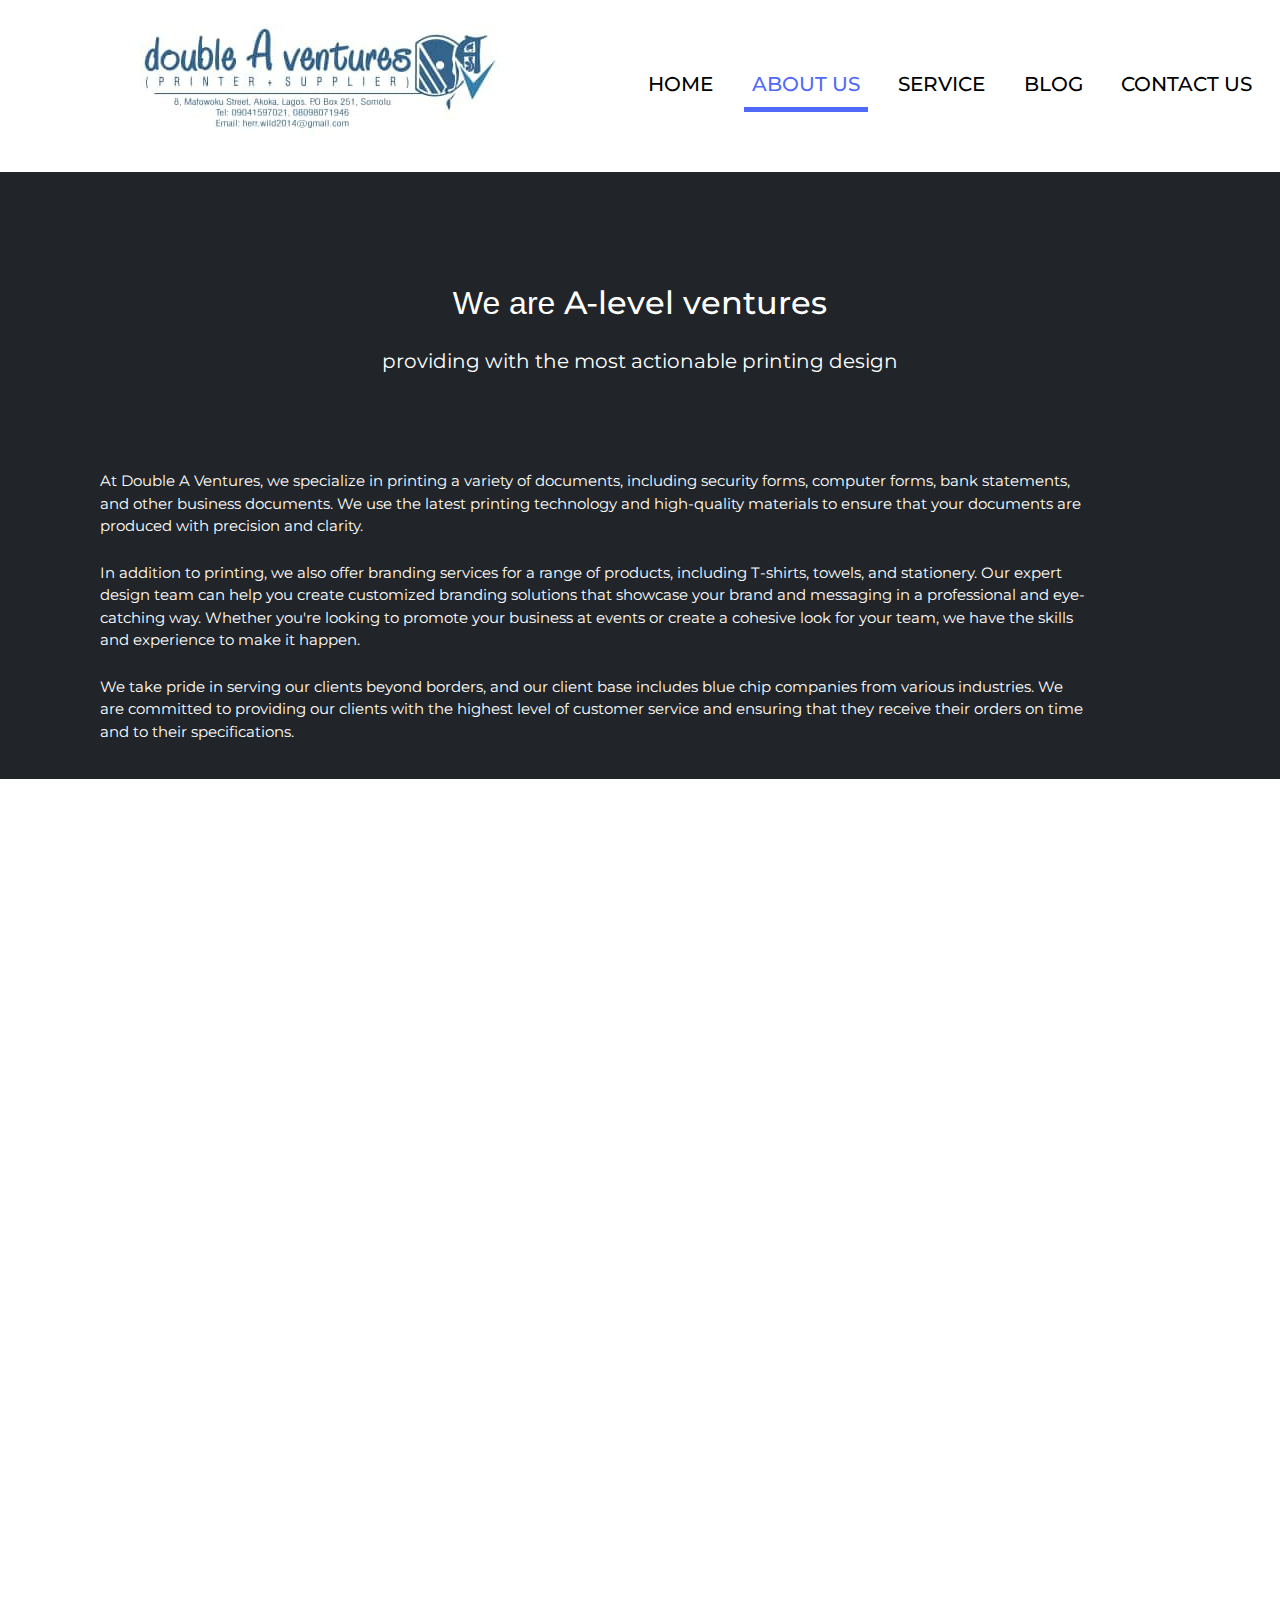
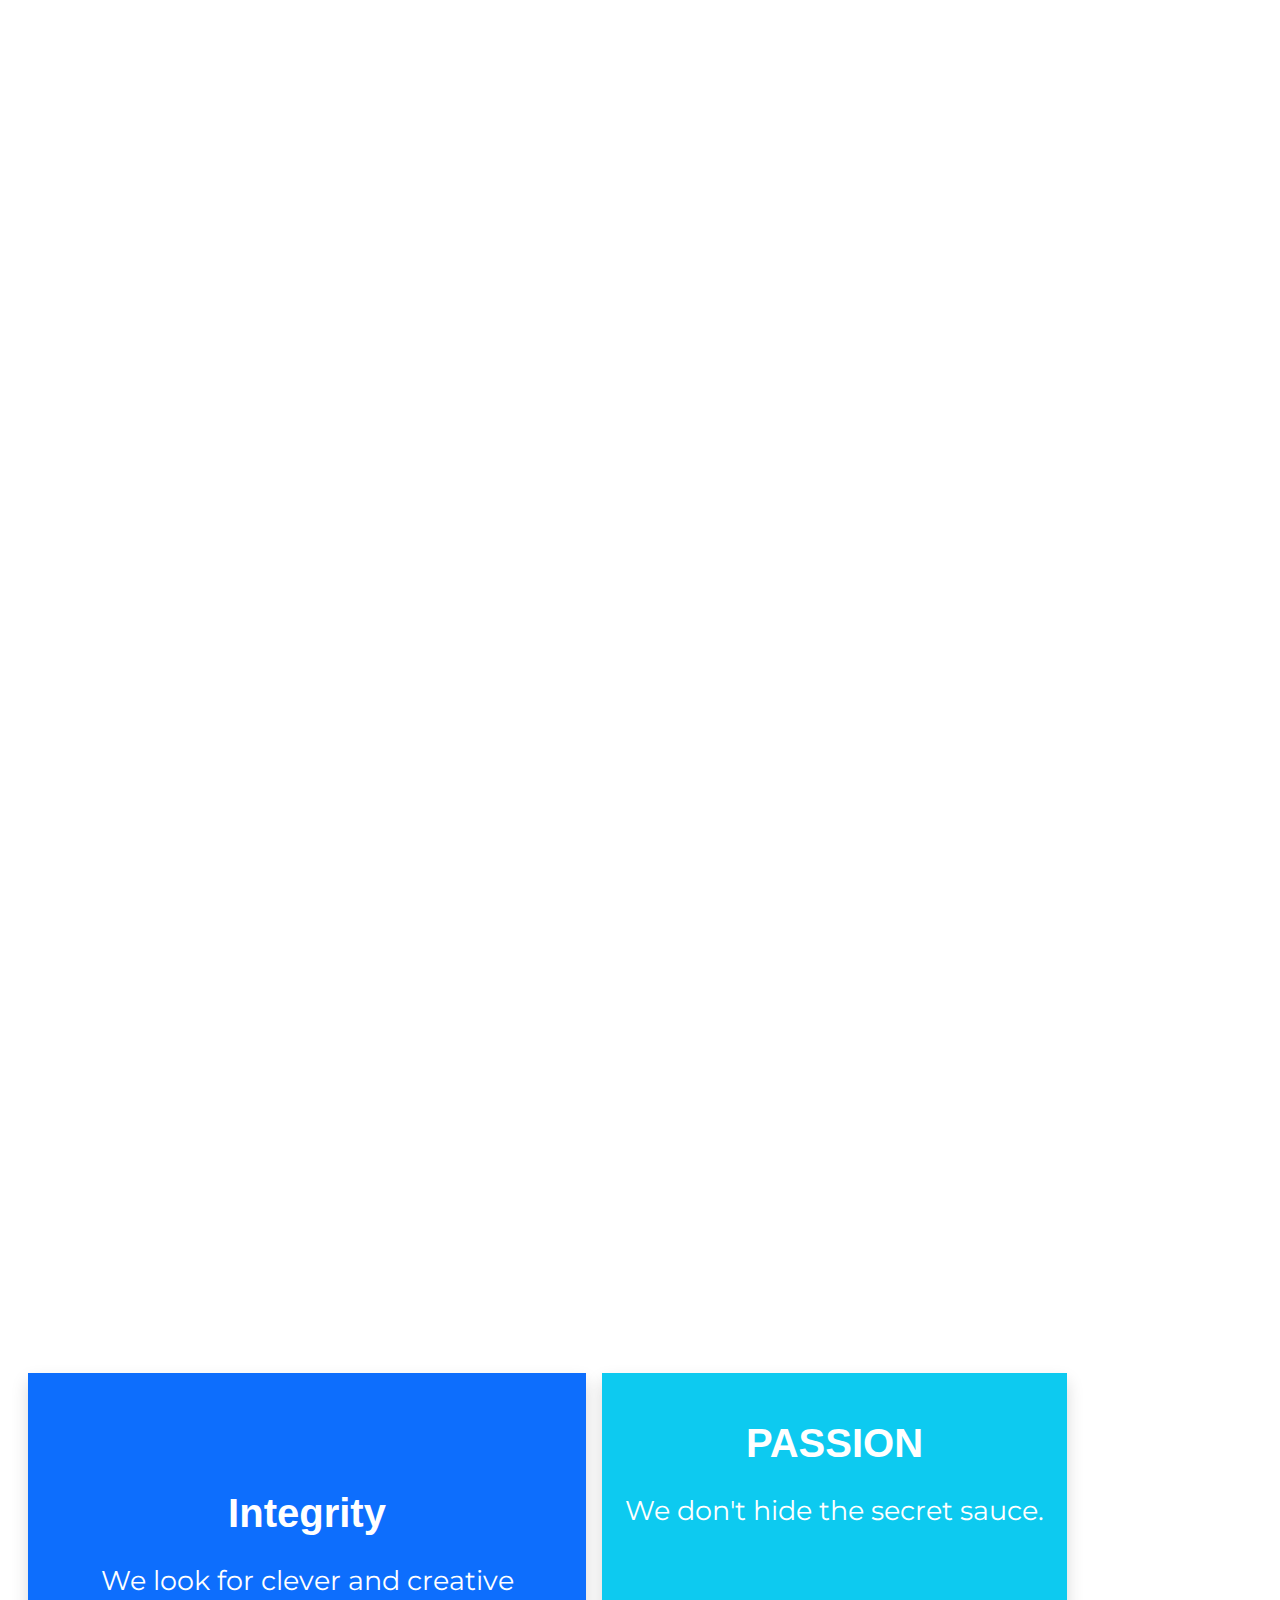
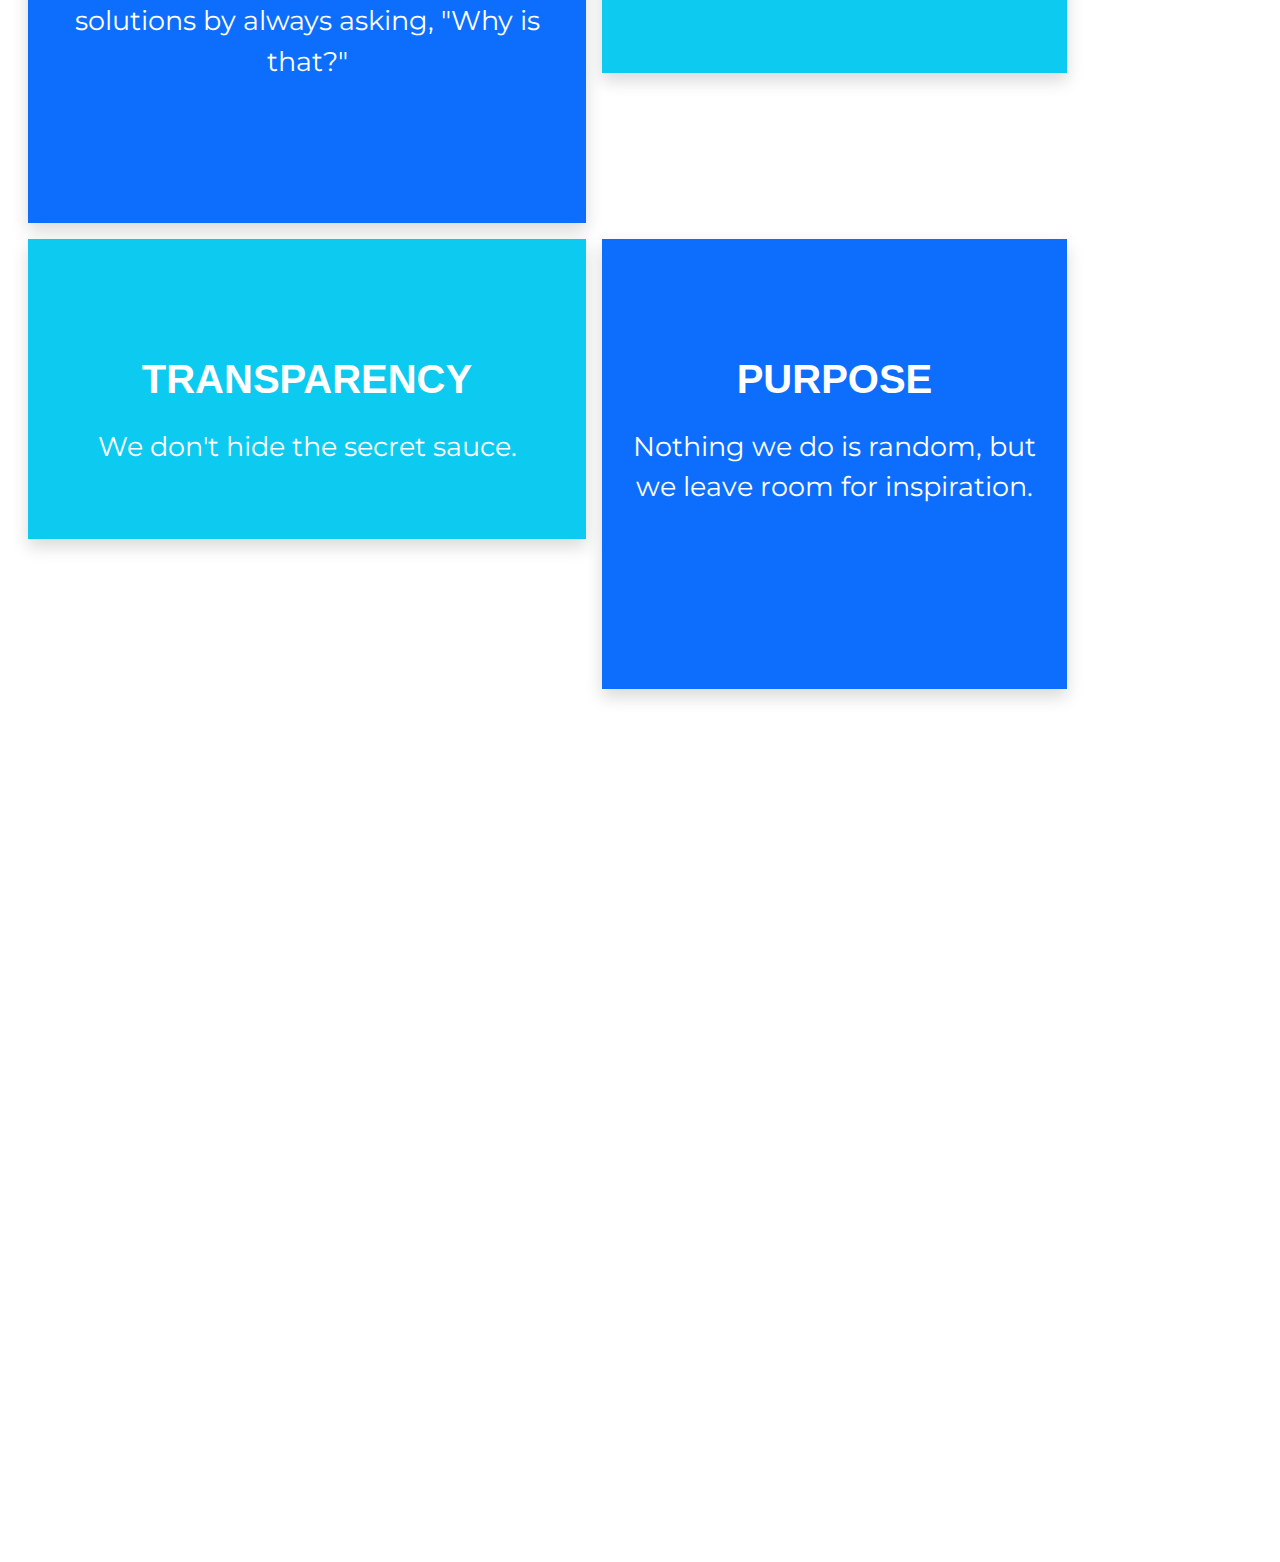
==== commit 67f09237: "k" ====
--- a/about.html
+++ b/about.html
@@ -49,7 +49,7 @@
   <nav class="navbar navbar-expand-lg">
     <div class="container-fluid d-flex">
       <header class="overflow-hidden d-flex justify-content-center align-items-center flex-grow-1 flex-lg-grow-0">
-        <img src="./assets/images/1678299856452.jpg" alt="" class="animated">
+        <img src="./assets/images/WhatsApp Image 2023-03-31 at 22.45.58.jpeg" alt="" class="animated">
       </header>
       <div
         class="onsmall-device d-flex flex-row justify-content-around align-items-center flex-grow-1 py-2 d-lg-none flex-wrap">
@@ -299,10 +299,10 @@
       <div class="row">
 
         <div class="col-lg-3 col-md-6 footer-contact">
-          <h3>A-level-ventures</h3>
+          <h3>Double-A-ventures</h3>
           
             <strong>Phone:</strong> 09041597021<br>
-            <strong>Email:</strong> herr.wild2014@gmail.com<br>
+            <strong>Email:</strong> <a href="mailto:kayodedoubleaventures@gmail.com">kayodedoubleaventures@gmail.com</a> <br>
           </p>
         </div>
 
@@ -320,22 +320,22 @@
         <div class="col-lg-3 col-md-6 footer-links">
           <h4>Contact Us</h4>
           <ul>
-            <li><i class="bx bx-chevron-right"></i> <a href="#">09041597021</a></li>
-            <li><i class="bx bx-chevron-right"></i> <a href="#">08098071946</a></li>
-            <li><i class="bx bx-chevron-right"></i> <a href="#">Whatsapp(09041597021)</a></li>
-            <li><i class="bx bx-chevron-right"></i> <a href="#">herr.wild2014@gmail.com</a></li>
-            <li><i class="bx bx-chevron-right"></i> <a href="#">Graphic Design</a></li>
+            <li><i class="bx bx-chevron-right"></i> <a href="tel:09041597021">09041597021</a></li>
+            <li><i class="bx bx-chevron-right"></i> <a href="tel:08098071946">08098071946</a></li>
+            <li><i class="bx bx-chevron-right"></i> <a href="https://api.whatsapp.com/send?phone=09041597021">Whatsapp(09041597021)</a></li>
+            <li><i class="bx bx-chevron-right"></i> <a href="mailto:herr.wild2014@gmail.com">herr.wild2014@gmail.com</a></li>
+            <li><i class="bx bx-chevron-right"></i> <a href="">Graphic Design</a></li>
           </ul>
         </div>
 
         <div class="col-lg-3 col-md-6 footer-links">
           <h4>Our Social Networks</h4>
-          <p>Cras fermentum odio eu feugiat lide par naso tierra videa magna derita valies</p>
+          <p>Connect with Us</p>
           <div class="social-links mt-3">
             <a href="#" class="twitter"><i class="bx bxl-twitter"></i></a>
             <a href="#" class="facebook"><i class="bx bxl-facebook"></i></a>
             <a href="#" class="instagram"><i class="bx bxl-instagram"></i></a>
-            <a href="#" class="google-plus"><i class="bx bxl-skype"></i></a>
+          
             <a href="#" class="linkedin"><i class="bx bxl-linkedin"></i></a>
           </div>
         </div>
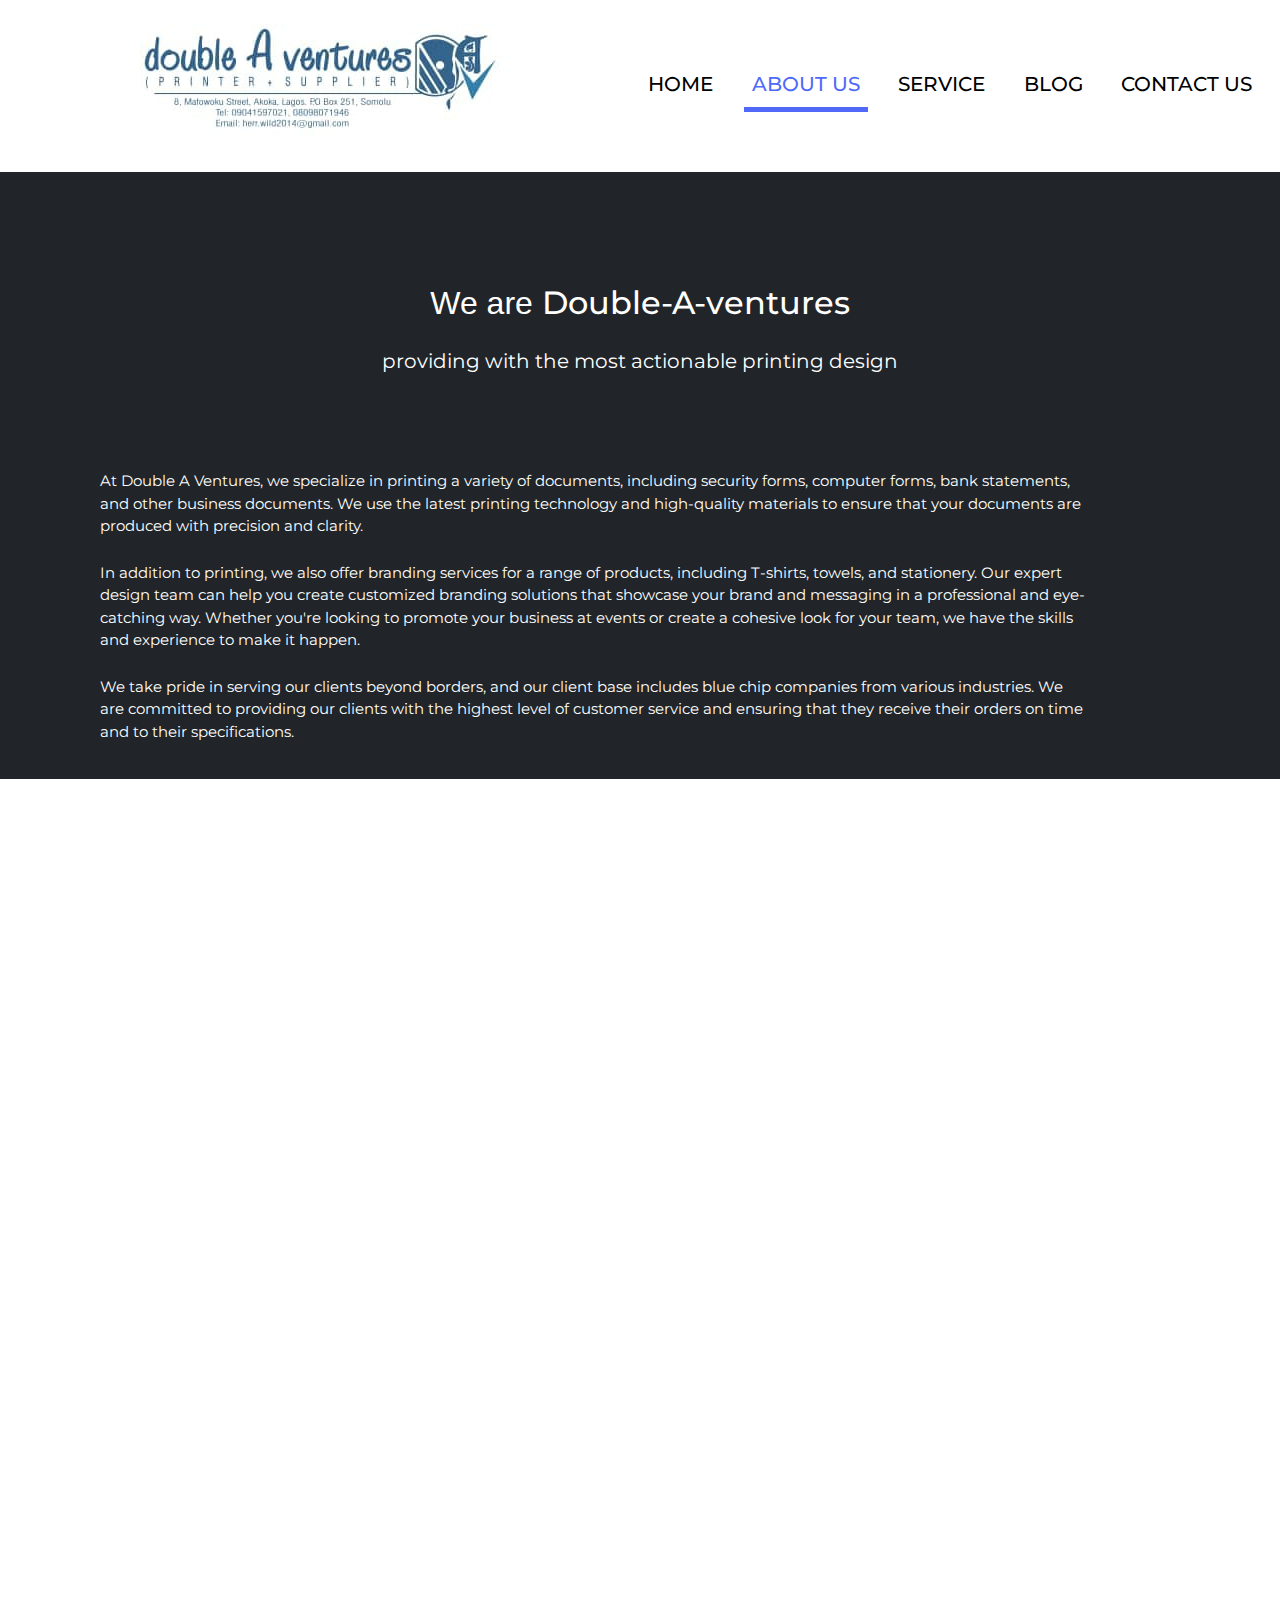
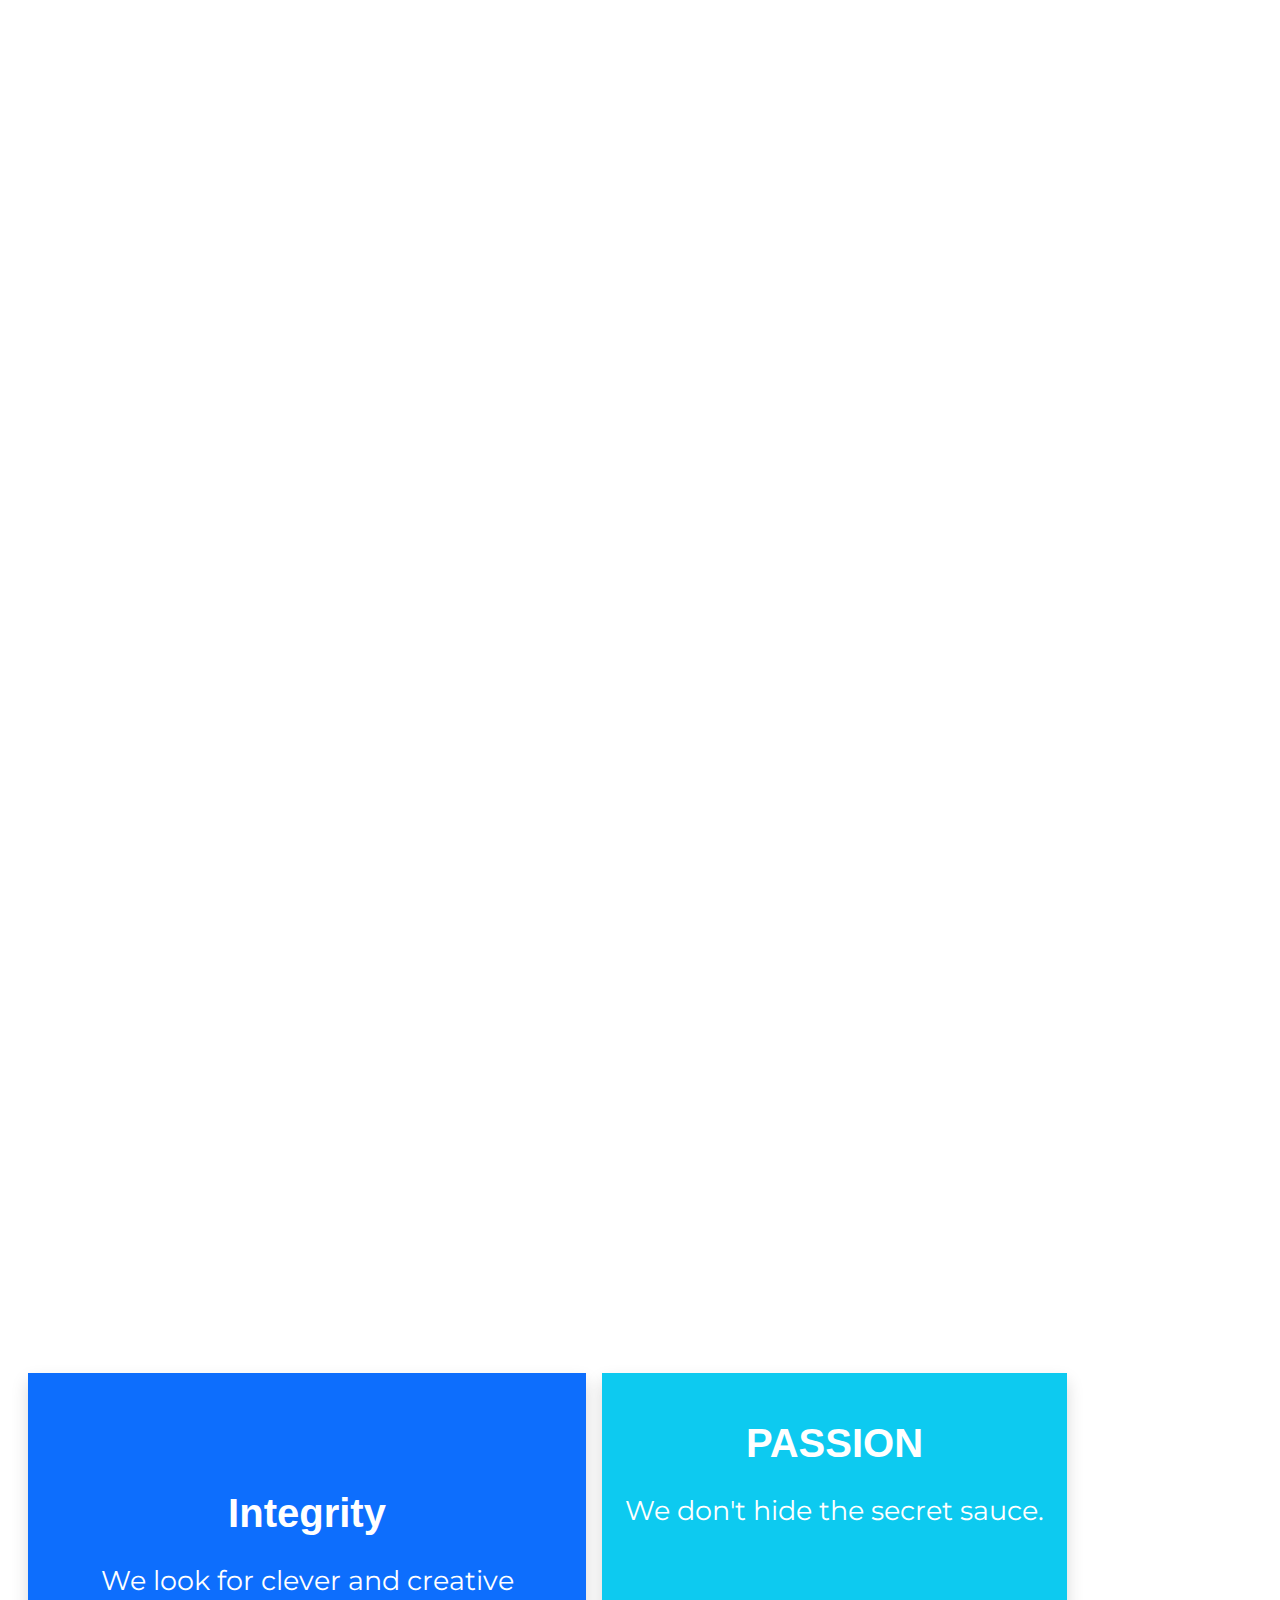
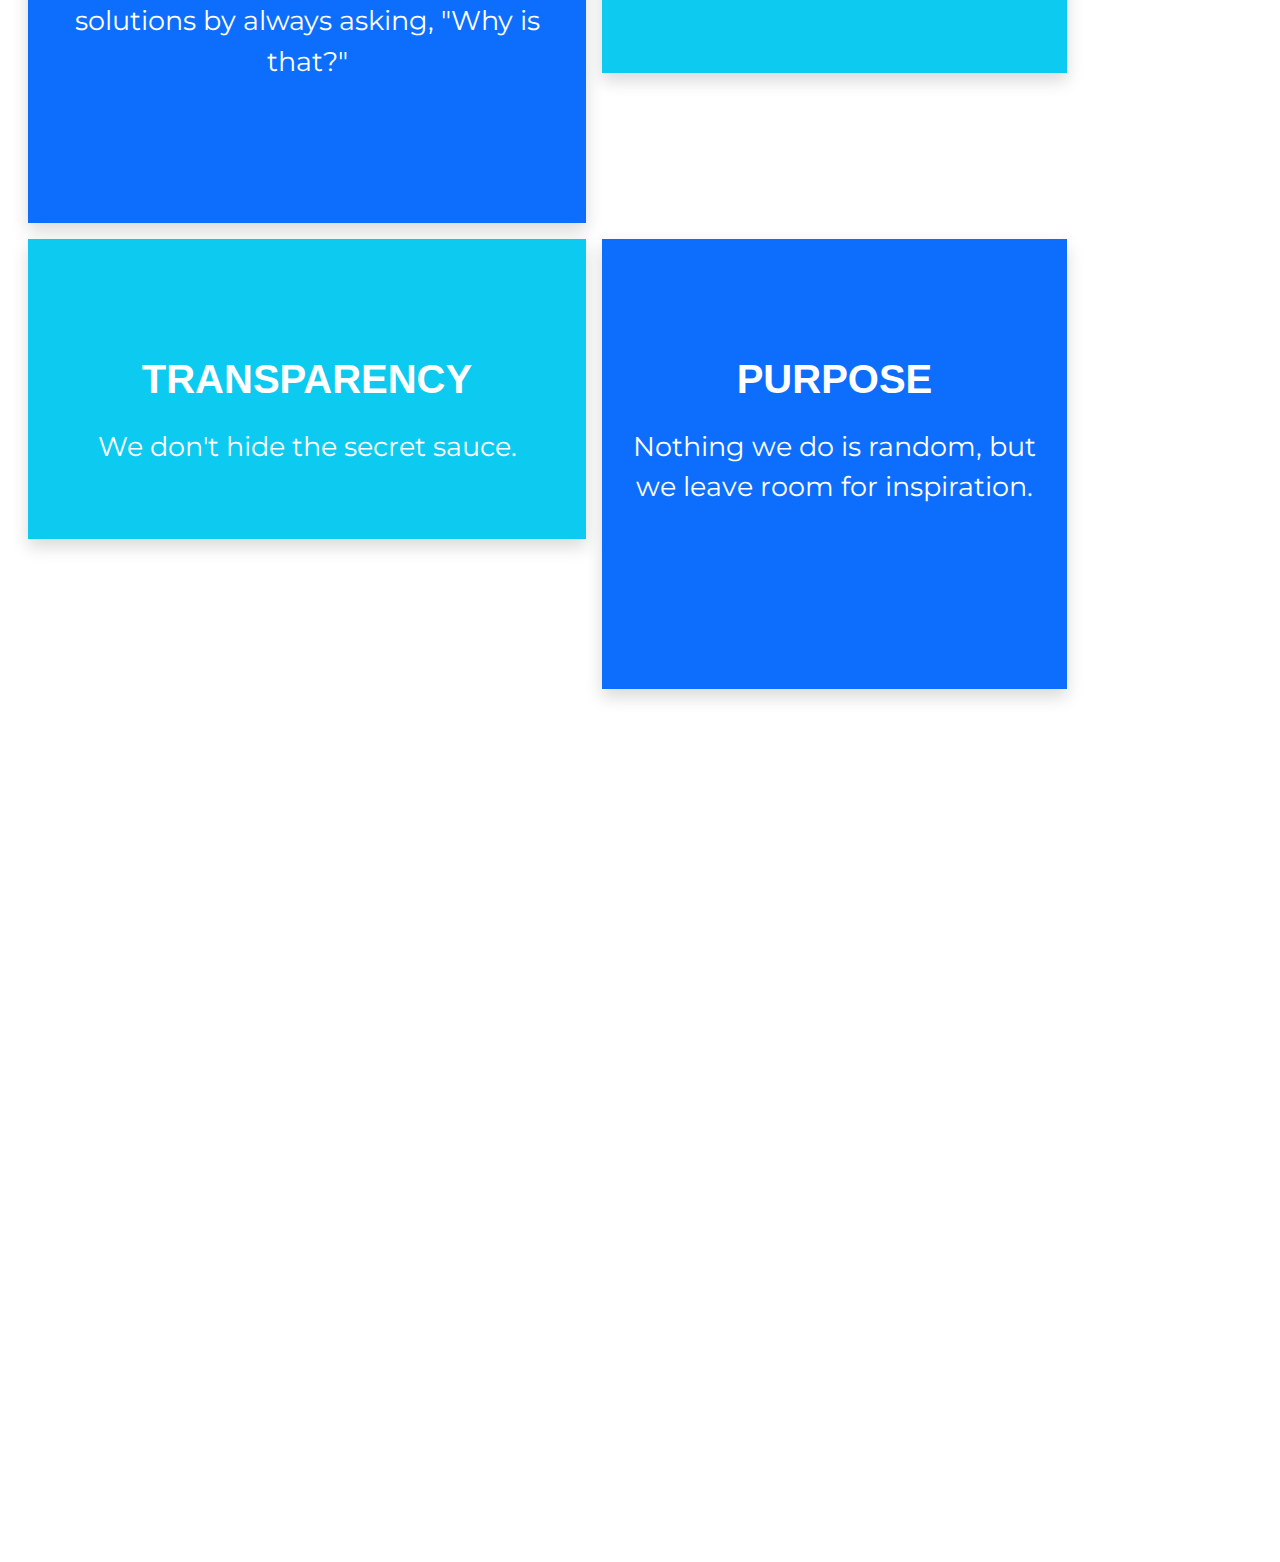
==== commit 9bf2ba98: "J" ====
--- a/about.html
+++ b/about.html
@@ -91,7 +91,7 @@
 
   <main class="">
 <div class="fifth container-fluid bg-dark text-white py-3" data-aos="fade-up" data-aos-delay="200">
-    <h3 class="text-center fs-2 pt-5 mt-5">We are <span>A-level ventures</span></h3>
+    <h3 class="text-center fs-2 pt-5 mt-5">We are <span>Double-A-ventures</span></h3>
     <p class="text-center pt-3" style="font-size: 20px;">providing with the most actionable printing design</p>
 
     <div class="d-lg-flex justify-content-around  seventh">
@@ -303,6 +303,8 @@
           
             <strong>Phone:</strong> 09041597021<br>
             <strong>Email:</strong> <a href="mailto:kayodedoubleaventures@gmail.com">kayodedoubleaventures@gmail.com</a> <br>
+            <strong>Email:</strong> <a href="mailto:doubleaventures2@gmail.com">doubleaventures2@gmail.com</a> <br>
+            
           </p>
         </div>
 
@@ -322,7 +324,7 @@
           <ul>
             <li><i class="bx bx-chevron-right"></i> <a href="tel:09041597021">09041597021</a></li>
             <li><i class="bx bx-chevron-right"></i> <a href="tel:08098071946">08098071946</a></li>
-            <li><i class="bx bx-chevron-right"></i> <a href="https://api.whatsapp.com/send?phone=09041597021">Whatsapp(09041597021)</a></li>
+            <li><i class="bx bx-chevron-right"></i> <a href="https://api.whatsapp.com/send?phone=+2349041597021">Whatsapp(09041597021)</a></li>
             <li><i class="bx bx-chevron-right"></i> <a href="mailto:herr.wild2014@gmail.com">herr.wild2014@gmail.com</a></li>
             <li><i class="bx bx-chevron-right"></i> <a href="">Graphic Design</a></li>
           </ul>
@@ -332,11 +334,11 @@
           <h4>Our Social Networks</h4>
           <p>Connect with Us</p>
           <div class="social-links mt-3">
-            <a href="#" class="twitter"><i class="bx bxl-twitter"></i></a>
-            <a href="#" class="facebook"><i class="bx bxl-facebook"></i></a>
+            <a href="https://twitter.com/KayodeAgbaje4?t=dY8G6Xb1CrO_MgG6O5kfwg&s=08" class="twitter"><i class="bx bxl-twitter"></i></a>
+            <a href="https://facebook.com/groups/586509233196276/" class="facebook"><i class="bx bxl-facebook"></i></a>
             <a href="#" class="instagram"><i class="bx bxl-instagram"></i></a>
           
-            <a href="#" class="linkedin"><i class="bx bxl-linkedin"></i></a>
+            <a href="https://www.linkedin.com/in/kayode-agbaje-741412265" class="linkedin"><i class="bx bxl-linkedin"></i></a>
           </div>
         </div>
 
